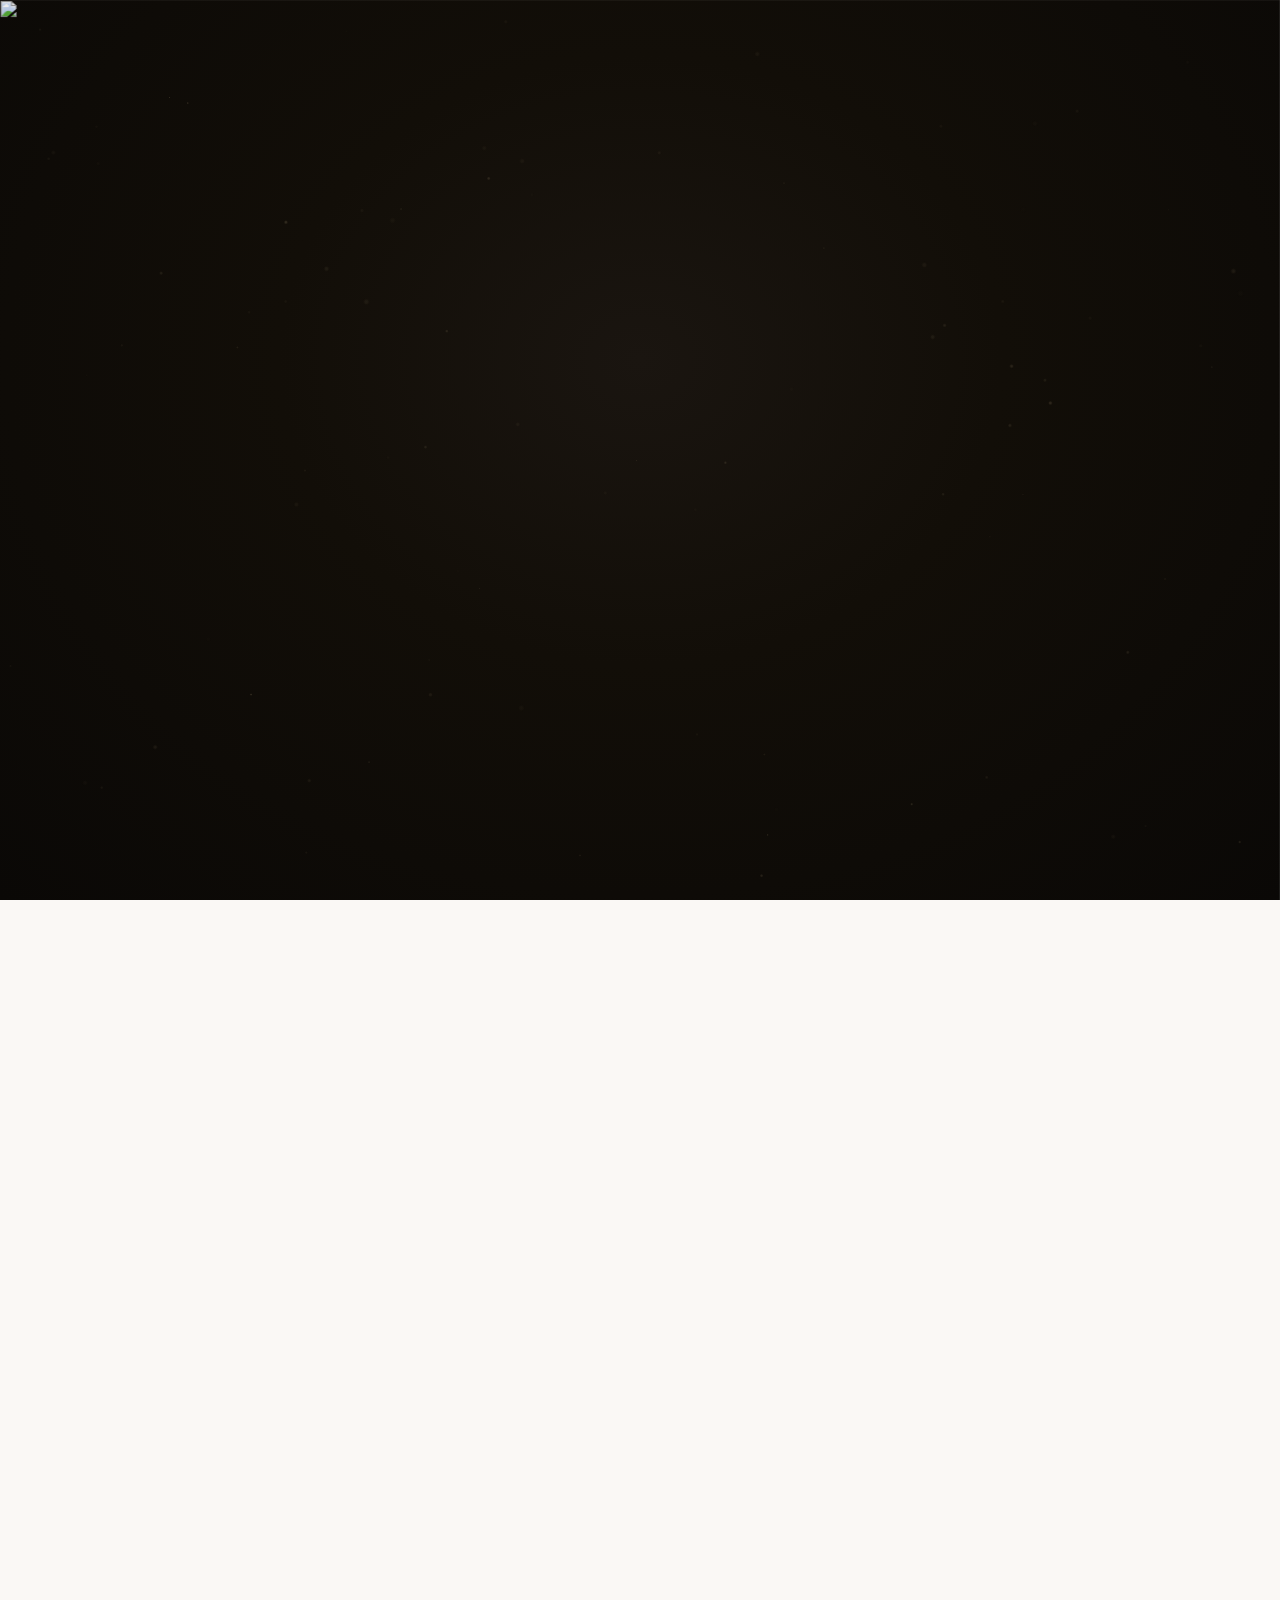
==== index.html @ 959b0cd7 "Change intro envelope from tearing to opening animation - Simplify from 6 irregular fragments to 2 c" ====
<!DOCTYPE html>
<html lang="es" class="intro-active">

<head>
  <meta charset="UTF-8">
  <meta name="viewport" content="width=device-width, initial-scale=1.0, viewport-fit=cover">
  <title>Natalia & Franco — 01.05.2026</title>
  <meta property="og:title" content="Natalia & Franco — 01.05.2026">
  <meta property="og:description"
    content="Estás cordialmente invitado al matrimonio de Natalia & Franco. Viernes 1 de mayo, 19:00 hrs.">
  <meta property="og:image" content="https://natalia-y-franco.github.io/assets/foto-banner.jpg">
  <meta property="og:type" content="website">
  <link rel="preconnect" href="https://fonts.googleapis.com">
  <link rel="preconnect" href="https://fonts.gstatic.com" crossorigin>
  <link rel="preconnect" href="https://unpkg.com" crossorigin>
  <link
    href="https://fonts.googleapis.com/css2?family=Abhaya+Libre:wght@400;700&family=Beau+Rivage&family=Birthstone&family=Nunito:wght@200;300;500&family=Playfair+Display:wght@400;500&family=Waterfall&display=swap"
    rel="stylesheet">
  <link rel="stylesheet" href="https://unpkg.com/leaflet@1.9.4/dist/leaflet.css" />
  <link rel="icon" type="image/svg+xml" href="favicon.svg">
  <link rel="stylesheet" href="styles.css">
</head>

<body>

  <!-- ===== INTRO — BURLAP ENVELOPE ===== -->
  <div class="intro" id="intro">
    <canvas class="intro__canvas" id="intro-canvas"></canvas>
    <div class="intro__glow"></div>
    <div class="intro__glow2"></div>

    <div class="intro__envelope" id="intro-envelope" style="opacity:0">
      <!-- 2 halves that open like an envelope -->
      <div class="intro__fragment" data-frag="0"><img src="assets/fondo-textura-arpillera_izquierda.svg" alt=""></div>
      <div class="intro__fragment" data-frag="1"><img src="assets/fondo-textura-arpillera_derecha.svg" alt=""></div>
    </div>

    <div class="intro__seal" id="intro-seal" style="opacity:0">
      <div class="intro__seal-ring"></div>
      <div class="intro__seal-glow"></div>
      <div class="intro__seal-shadow"></div>
      <div class="intro__seal-wax"></div>
      <img src="assets/sello%20vela.svg" alt="" class="intro__seal-img">
      <div class="intro__seal-imprint"></div>
    </div>

    <p class="intro__tap" id="intro-tap" style="opacity:0">Toca el sello para abrir</p>
    <div class="intro__flash"></div>
  </div>

  <!-- ===== HERO SECTION ===== -->
  <section class="hero">
    <div class="hero__photo">
      <img src="assets/background-banner.jpg" alt="Natalia y Franco">
    </div>
    <div class="hero__overlay">
      <div class="dog-intro" id="hero-dog">
        <video class="dog-intro__video" id="dog-video-player" muted playsinline preload="auto">
          <source src="assets/video-perro.mp4" type="video/mp4">
        </video>
      </div>
      <div class="hero__date">
        <span class="hero__date-line"></span>
        <span class="hero__date-text">01.05.2026</span>
        <span class="hero__date-line"></span>
      </div>
      <h1 class="hero__names" id="hero-names">Natalia<br>&<br>Franco</h1>
      <span class="hero__line-bottom"></span>
    </div>
    <img src="assets/espiga-2.svg" alt="" class="hero__espiga hero__espiga--left" aria-hidden="true">
    <img src="assets/espiga.svg" alt="" class="hero__espiga hero__espiga--right" aria-hidden="true">
  </section>

  <!-- ===== COUNTDOWN BUBBLE ===== -->
  <div class="countdown">
    <img src="assets/vector-2.svg" alt="" class="countdown__wave countdown__wave--back" aria-hidden="true">
    <img src="assets/vector-1.svg" alt="" class="countdown__wave countdown__wave--front" aria-hidden="true">
    <img src="assets/vector-3.svg" alt="" class="countdown__wave countdown__wave--line" aria-hidden="true">
    <img src="assets/Vector.svg" alt="" class="countdown__vector" aria-hidden="true">
    <div class="countdown__bubble">
      <span class="countdown__title">Faltan</span>
      <div class="countdown__timer">
        <div class="countdown__block">
          <span class="countdown__number" id="countdown-days">67</span>
          <span class="countdown__label">días</span>
        </div>
        <span class="countdown__separator"></span>
        <div class="countdown__block">
          <span class="countdown__number" id="countdown-hours">12</span>
          <span class="countdown__label">hrs</span>
        </div>
        <span class="countdown__separator"></span>
        <div class="countdown__block">
          <span class="countdown__number" id="countdown-minutes">56</span>
          <span class="countdown__label">min</span>
        </div>
      </div>
    </div>
  </div>

  <!-- ===== MESSAGE ===== -->
  <section class="message">
    <p class="message__text">El destino nos unió, el amor creció y se fortaleció entre nosotros.
      Hoy elegimos unir nuestras vidas, nuestras historias, nuestros sueños, para caminar juntos como familia.
      ¡Con mucho cariño queremos invitarlos a celebrar este gran día!</p>
    <img src="assets/bajada-intro.svg" alt="" class="message__bajada" aria-hidden="true">
  </section>

  <!-- ===== FECHA SECTION ===== -->
  <section class="fecha">
    <img src="assets/vector-ramo-manzanilla.svg" alt="" class="fecha__manzanilla" aria-hidden="true">
    <img src="assets/vector-flor.svg" alt="" class="fecha__flor" aria-hidden="true">
    <h2 class="fecha__title">Fecha</h2>
    <p class="fecha__day">Viernes 1 de mayo 2026</p>
    <p class="fecha__ceremonia">CEREMONIA</p>
    <img src="assets/iglesia.png" alt="Regalo" class="fiesta__card-icon fiesta__card-icon--music icon-separater">
    <p class="fecha__capilla">Capilla de María</p>
    <p class="fecha__direccion">Dirección</p>
    <p class="fecha__direccion-detalle">Yumbel 20, San Fernando</p>
    <p class="fecha__hora">16:30 horas</p>
    <button class="btn btn--link" id="btn-mapa-ceremonia">Ver mapa de ubicación</button>

    <p class="fecha__recepcion">FIESTA</p>
    <img src="assets/salud.png" alt="Regalo" class="fiesta__card-icon fiesta__card-icon--music icon-separater">
    <p class="fecha__recepcion-venue">Centro de Eventos Claro de Luna</p>
    <p class="fecha__direccion">Dirección</p>
    <p class="fecha__direccion-detalle">Cruce I-181, Fundo del Medio,<br>Cruce I-151, San Fernando</p>
    <button class="btn btn--link" id="btn-mapa">Ver mapa de ubicación</button>

    <p class="fecha__status" id="confirm-status" style="display:none;"></p>
  </section>

  <!-- ===== LA FIESTA SECTION ===== -->
  <section class="fiesta">
    <!-- Decorative waves behind música card -->
    <img src="assets/vector-4.svg" alt="" class="fiesta__wave fiesta__wave--back" aria-hidden="true">
    <img src="assets/vector-5.svg" alt="" class="fiesta__wave fiesta__wave--front" aria-hidden="true">

    <h2 class="fiesta__title">La Fiesta</h2>

    <div class="fiesta__cards">
      <!-- Dress Code Card -->
      <div class="fiesta__card">
        <h3 class="fiesta__card-heading">Dress Code<br>Elegante</h3>
        <img src="assets/ropa.png" alt="Dress Code" class="fiesta__card-icon dresscode">
        <p class="fiesta__card-text">Agradecemos evitar tonos blancos y marfiles reservados para la novia.
          Te sugerimos llevar zapatos de recambio y una chaqueta abrigadora para la noche.</p>
      </div>

      <!-- Música Card -->
      <div class="fiesta__card">
        <h3 class="fiesta__card-heading">Regalo</h3>
        <img src="assets/regalo.png" alt="Regalo" class="fiesta__card-icon fiesta__card-icon--music">
        <p class="fiesta__card-text">El regalo más importante es tu presencia, pero si quieres hacernos un regalo.
          Ayúdanos a coronar este momento con nuestra Luna de Miel, nuestros hermoso sueño.
       </p>


      </div>
      <!-- Música Card -->
      <div class="fiesta__card">
        <h3 class="fiesta__card-heading">Música</h3>
        <img src="assets/musica.png" alt="Música" class="fiesta__card-icon fiesta__card-icon--music">
        <p class="fiesta__card-text">¿Que canción no puede faltar en la fiesta?</p>
        <div class="fiesta__qr">
          <img src="assets/qrcode-final.png" alt="QR Spotify" class="fiesta__qr-img">
        </div>
        <a href="https://open.spotify.com/playlist/6xwxXEeLFj0UlWe9L6RPQ2?si=pH7RB2ECRJKkMrP7yIBusg&pt=0d346228aabaf6ab8ea50b5609360bf8"
          class="btn btn--primary" id="btn-playlist" target="_blank" rel="noopener">Ir a la playlist</a>
      </div>
    </div>

    <button class="btn btn--primary" id="btn-confirmar" style="margin-top: 50px;">Confirmar asistencia</button>
    <p class="fecha__direccion-detalle" style="margin-top: 50px">Confirma tu asistencia antes del día domingo 5 de abril.</p>
    <img src="assets/vector-flor2.svg" alt="" class="fiesta__flor2" aria-hidden="true">
    <img src="assets/vector-flor3.svg" alt="" class="fiesta__flor3" aria-hidden="true">
    <img src="assets/foto-footer.jpeg" alt="" class="foto-footer" aria-hidden="true">

  </section>

  <!-- ===== MAP FULLSCREEN — CEREMONIA ===== -->
  <div class="fullscreen" id="screen-mapa-ceremonia" aria-hidden="true">
    <div class="fullscreen__content fullscreen__content--map">
      <h2 class="fullscreen__title">Ceremonia</h2>
      <div class="fullscreen__map-frame">
        <div id="leaflet-map-ceremonia" style="width:100%;height:100%;"></div>
        <button class="fullscreen__close fullscreen__close--map" id="btn-close-mapa-ceremonia"
          aria-label="Cerrar">X</button>
      </div>
    </div>
  </div>

  <!-- ===== MAP FULLSCREEN — RECEPCIÓN ===== -->
  <div class="fullscreen" id="screen-mapa" aria-hidden="true">
    <div class="fullscreen__content fullscreen__content--map">
      <h2 class="fullscreen__title">Recepción</h2>
      <div class="fullscreen__map-frame">
        <div id="leaflet-map" style="width:100%;height:100%;"></div>
        <button class="fullscreen__close fullscreen__close--map" id="btn-close-mapa" aria-label="Cerrar">X</button>
      </div>
    </div>
  </div>

  <!-- ===== CONFIRMATION FULLSCREEN ===== -->
  <div class="fullscreen" id="screen-confirmar" aria-hidden="true">
    <div class="fullscreen__content">
      <img src="assets/Vector.svg" alt="" class="fullscreen__vector" aria-hidden="true">
      <h2 class="fullscreen__title">Confirmar<br>asistencia</h2>

      <form class="form" id="form-confirmacion">
        <!-- ¿Asistirás? -->
        <div class="form__group">
          <label class="form__label">¿Asistirás?</label>
          <div class="form__radios">
            <label class="form__radio">
              <input type="radio" name="asistencia" value="si" required>
              <span class="form__radio-custom"></span>
              Sí
            </label>
            <label class="form__radio">
              <input type="radio" name="asistencia" value="no">
              <span class="form__radio-custom"></span>
              No
            </label>
          </div>
        </div>

        <!-- ¿Alergia? -->
        <div class="form__group" id="group-alergia">
          <label class="form__label">¿Tienes alguna<br>alergia alimentaria?</label>
          <div class="form__radios">
            <label class="form__radio">
              <input type="radio" name="alergia" value="si" id="alergia-si">
              <span class="form__radio-custom"></span>
              Sí
            </label>
            <label class="form__radio">
              <input type="radio" name="alergia" value="no" id="alergia-no">
              <span class="form__radio-custom"></span>
              No
            </label>
          </div>
        </div>

        <!-- ¿Cuál? -->
        <div class="form__group form__group--textarea" id="group-cual">
          <label class="form__label" for="alergia-detalle">¿Cuál?</label>
          <textarea class="form__textarea" id="alergia-detalle" name="alergia_detalle" rows="3"
            placeholder=""></textarea>
        </div>

        <button type="submit" class="btn btn--submit">Enviar</button>
      </form>
    </div>
    <div class="fullscreen__bottom">
      <img src="assets/Vector.svg" alt="" class="fullscreen__vector-bottom" aria-hidden="true">
      <button class="fullscreen__close" id="btn-close-confirmar" aria-label="Cerrar">X</button>
    </div>
  </div>

  <!-- ===== SUCCESS SCREEN ===== -->
  <div class="success-screen" id="success-screen" aria-hidden="true">
    <div class="success-screen__content">
      <img src="assets/Vector.svg" alt="" class="success-screen__leaf" aria-hidden="true">
      <div class="success-screen__check">
        <svg viewBox="0 0 52 52" class="success-screen__svg">
          <circle cx="26" cy="26" r="25" fill="none" stroke="#BFA880" stroke-width="1.5"
            class="success-screen__circle" />
          <path fill="none" stroke="#BFA880" stroke-width="3" stroke-linecap="round" stroke-linejoin="round"
            d="M14.1 27.2l7.1 7.2 16.7-16.8" class="success-screen__tick" />
        </svg>
      </div>
      <h2 class="success-screen__title">¡Gracias!</h2>
      <p class="success-screen__message" id="success-message">Tu confirmación ha sido registrada</p>
    </div>
    <p class="success-screen__tap">Toca para cerrar</p>
  </div>

  <script src="https://unpkg.com/leaflet@1.9.4/dist/leaflet.js"></script>
  <script src="https://cdn.jsdelivr.net/npm/gsap@3.12.7/dist/gsap.min.js"></script>
  <script src="script.js"></script>
  <script src="musica.js"></script>
  <script src="mascota.js"></script>
</body>

</html>
---- styles.css ----
/* ========================================
   WEDDING LANDING PAGE — Natalia & Franco
   ======================================== */

/* --- SF Pro Rounded (self-hosted) --- */
@font-face {
  font-family: 'SF Pro Rounded';
  src: url('fonts/SF-Pro-Rounded-Thin.woff2') format('woff2');
  font-weight: 200;
  font-style: normal;
  font-display: swap;
}
@font-face {
  font-family: 'SF Pro Rounded';
  src: url('fonts/SF-Pro-Rounded-Light.woff2') format('woff2');
  font-weight: 300;
  font-style: normal;
  font-display: swap;
}
@font-face {
  font-family: 'SF Pro Rounded';
  src: url('fonts/SF-Pro-Rounded-Medium.woff2') format('woff2');
  font-weight: 500;
  font-style: normal;
  font-display: swap;
}
/* --- Reset & Base --- */
*,
*::before,
*::after {
  margin: 0;
  padding: 0;
  box-sizing: border-box;
}

:root {
  --gold: #BFA880;
  --gold-dark: #A8905E;
  --gold-light: #D4C4A8;
  --brown: #5C4A32;
  --brown-light: #8B7355;
  --cream: #FAF8F5;
  --cream-dark: #F2EDE5;
  --gray: #6B6B6B;
  --gray-light: #999;
  --white: #FFFFFF;
  --card-bg: #FFFFFF;
  --card-border: #E8E0D0;
  --shadow: 0 4px 24px rgba(140, 120, 80, 0.10);
  --font-script: 'Birthstone', cursive;
  --font-script-alt: 'Waterfall', cursive;
  --font-body: 'Nunito', 'SF Pro Rounded', -apple-system, BlinkMacSystemFont, 'Segoe UI', 'Helvetica Neue', Arial, sans-serif;
}

html {
  scroll-behavior: smooth;
  -webkit-text-size-adjust: 100%;
  overflow-x: hidden;
  overflow-x: clip;
}

body {
  font-family: var(--font-body);
  background: #FAF8F5;
  color: var(--brown);
  overflow-x: hidden;
  overflow-x: clip;
  min-height: 100vh;
  min-height: 100dvh;
  -webkit-font-smoothing: antialiased;
  -moz-osx-font-smoothing: grayscale;
}

img {
  max-width: 100%;
  height: auto;
  display: block;
}

/* ========================================
   HERO
   ======================================== */
.hero {
  position: relative;
  width: 100%;
  height: 100vh;
  height: 100dvh;
  min-height: 600px;
  max-height: 960px;
  overflow: visible;
  background: #FAF8F5;
}

.hero__photo {
  position: absolute;
  top: 0; right: 0; bottom: 0; left: 0;
  z-index: 1;
  overflow: hidden;
}

.hero__photo::after {
  content: '';
  position: absolute;
  left: 0; right: 0; bottom: -1px;
  height: 45%;
  background: linear-gradient(to bottom, transparent 0%, rgba(250,248,245,0.35) 30%, rgba(250,248,245,0.75) 50%, rgba(250,248,245,0.95) 65%, #FAF8F5 80%);
  z-index: 1;
  pointer-events: none;
}

.hero__photo img {
  width: 100%;
  height: 100%;
  object-fit: cover;
  object-position: center 40%;
  filter: none;
}

.hero__overlay {
  position: absolute;
  top: 0; right: 0; bottom: 0; left: 0;
  z-index: 3;
  display: flex;
  flex-direction: column;
  align-items: center;
  justify-content: flex-start;
  padding-top: clamp(60px, 14vh, 130px);
  background: linear-gradient(
    180deg,
    transparent 0%,
    transparent 65%,
    rgba(250, 248, 245, 0.35) 100%
  );
}

.hero__date {
  display: flex;
  align-items: center;
  gap: 16px;
  margin-bottom: 8px;
}

.hero__date-line {
  display: block;
  width: 40px;
  height: 1px;
  background: #C9B797;
  border-radius: 1px;
}

.hero__date-text {
  font-family: 'Abhaya Libre', serif;
  font-weight: 400;
  font-size: 24px;
  line-height: 32px;
  letter-spacing: 0;
  color: #363636;
}

.hero__names {
  font-family: 'Waterfall', cursive;
  font-weight: 400;
  font-size: clamp(90px, 36vw, 140px);
  line-height: 0.85;
  letter-spacing: 0;
  text-align: center;
  color: #363636;
  margin-top: -10px;
  max-width: 100%;
  padding: 10px 8px 0;
  overflow: visible;
}

.hero__letter {
  display: inline-block;
  will-change: transform, opacity, filter;
  -webkit-transform-origin: center bottom;
  transform-origin: center bottom;
}

.hero__line-bottom {
  display: block;
  width: 80px;
  height: 1px;
  background: #BFA880;
  border-radius: 1px;
  margin-top: 16px;
}

.hero__espiga {
  position: absolute;
  pointer-events: none;
  z-index: 2;
}

.hero__espiga--left {
  width: 175px;
  left: -10px;
  bottom: 40px;
}

.hero__espiga--right {
  width: 200px;
  right: -10px;
  top: 20px;
}

/* --- Dog video intro (absolute, above date, no layout shift) --- */
.dog-intro {
  position: absolute;
  left: 50%;
  transform: translateX(-50%);
  top: calc(clamp(60px, 14vh, 130px) - 98px);
  width: 90px;
  height: 90px;
  border-radius: 50%;
  overflow: hidden;
  opacity: 0;
  pointer-events: none;
  z-index: 4;
}

.dog-intro__video {
  width: 100%;
  height: 100%;
  object-fit: cover;
  display: block;
}

@media (min-width: 768px) {
  .dog-intro {
    width: 100px;
    height: 100px;
    top: calc(clamp(60px, 14vh, 130px) - 108px);
  }
}


/* Decorative waves (positioned in countdown area) */
.countdown__wave {
  position: absolute;
  left: 50%;
  transform: translateX(-50%);
  width: 100%;
  min-width: 390px;
  pointer-events: none;
}

.countdown__wave--back {
  top: -20px;
  z-index: 2;
}

.countdown__wave--front {
  top: 0px;
  z-index: 1;
}

.countdown__wave--line {
  top: 50px;
  z-index: 3;
}

.countdown__vector {
  position: absolute;
  top: -50px;
  left: 50%;
  transform: translateX(-50%);
  width: 110px;
  z-index: 4;
  pointer-events: none;
}

/* ========================================
   ESPIGAS (decorative wheat)
   ======================================== */
.espiga {
  position: absolute;
  pointer-events: none;
  z-index: 1;
  display: none;
}

.espiga--left {
  width: 175px;
  left: -10px;
  top: 50%;
  transform: translateY(-50%);
}

.espiga--right {
  width: 200px;
  right: -10px;
  top: 50%;
  transform: translateY(-50%);
}

/* ========================================
   COUNTDOWN
   ======================================== */
.countdown {
  position: relative;
  z-index: 10;
  text-align: center;
  display: flex;
  justify-content: center;
  margin-top: clamp(-260px, -28vh, -100px);
  margin-bottom: 20px;
}

.countdown::before {
  content: '';
  position: absolute;
  top: 50px;
  left: 0;
  right: 0;
  bottom: -20px;
  background: #FAF8F5;
  z-index: 0;
}

.countdown__bubble {
  width: 295px;
  height: 295px;
  border-radius: 50%;
  background: var(--white);
  box-shadow: 0px 9px 24px 0px #0000001F;
  display: flex;
  flex-direction: column;
  align-items: center;
  justify-content: center;
  position: relative;
  overflow: hidden;
  z-index: 5;
  padding-bottom: 32px;
}

.countdown__leaf {
  position: absolute;
  width: 140px;
  opacity: 0.2;
  top: 50%;
  left: 50%;
  transform: translate(-50%, -50%);
  pointer-events: none;
  z-index: 0;
}

.countdown__title {
  font-family: var(--font-script-alt);
  font-weight: 400;
  font-size: 80px;
  line-height: 100%;
  letter-spacing: 0;
  text-align: center;
  color: #BFA880;
  position: relative;
  z-index: 1;
}

.countdown__timer {
  display: flex;
  align-items: center;
  justify-content: center;
  gap: 0;
  position: relative;
  z-index: 1;
}

.countdown__block {
  display: flex;
  flex-direction: column;
  align-items: center;
}

.countdown__number {
  font-family: var(--font-script);
  font-weight: 400;
  font-size: 64px;
  line-height: 100%;
  color: #363636;
  letter-spacing: 0;
}

.countdown__label {
  font-family: var(--font-body);
  font-weight: 500;
  font-size: 24px;
  line-height: 32px;
  letter-spacing: 0;
  text-align: center;
  color: #BFA880;
}

.countdown__separator {
  width: 1px;
  height: 32px;
  background: var(--gold-light);
  flex-shrink: 0;
  margin: 0 16px;
}

/* ========================================
   MESSAGE
   ======================================== */
.message {
  text-align: center;
  padding: 55px 32px 32px;
  position: relative;
  overflow: visible;
}

.message__leaf {
  position: absolute;
  width: 250px;
  height: auto;
  opacity: 0.5;
  top: 50%;
  left: 50%;
  transform: translate(-50%, -50%);
  pointer-events: none;
  z-index: 0;
  display: block;
}

.message__text {
  position: relative;
  z-index: 1;
  font-family: 'Beau Rivage', cursive;
  font-weight: 400;
  font-size: 28px;
  line-height: 32px;
  letter-spacing: 0;
  text-align: center;
  color: #363636;
}

.message__bajada {
  display: block;
  margin: 4px auto 0;
  opacity: 0.8;
}

/* ========================================
   SECTION DIVIDER
   ======================================== */
.section-divider {
  width: 100%;
  overflow: hidden;
  line-height: 0;
  margin: -8px 0;
  pointer-events: none;
  height: 40px;
  position: relative;
}

.section-divider--alt {
  height: 50px;
}

.section-divider__svg {
  width: 100%;
  min-width: 390px;
  display: block;
  margin: 0 auto;
  position: absolute;
  top: 50%;
  left: 50%;
  transform: translate(-50%, -50%);
}

/* ========================================
   FECHA
   ======================================== */
.fecha {
  position: relative;
  text-align: center;
  padding: 0 32px 44px 32px;
  margin-top: 58px;
}

.fecha__manzanilla {
  position: absolute;
  width: 66px;
  right: 0px;
  height: 116px;
  top: 50px;
  opacity: 1;
  pointer-events: none;
  z-index: 0;
}

.fecha__flor {
  position: absolute;
  width: 233px;
  height: 425px;
  left: -50px;
  bottom: -50px;
  opacity: 1;
  pointer-events: none;
  z-index: 0;
}

.fecha__title {
  font-family: var(--font-script-alt);
  font-weight: 400;
  font-size: 80px;
  line-height: 100%;
  letter-spacing: 0;
  text-align: center;
  color: #BFA880;
  margin: 0 auto 18px;
}

.fecha__day {
  font-family: 'Abhaya Libre', serif;
  font-weight: 700;
  font-size: 24px;
  line-height: 32px;
  letter-spacing: 0;
  text-align: center;
  color: #363636;
  margin-bottom: 16px;
}

.fecha__ceremonia {
  font-family: 'Abhaya Libre', serif;
  font-weight: 400;
  font-size: 32px;
  line-height: 32px;
  letter-spacing: 0;
  text-align: center;
  color: #BFA880;
  margin-bottom: 4px;
}

.fecha__capilla {
  font-family: 'Abhaya Libre', serif;
  font-weight: 700;
  font-size: 24px;
  line-height: 32px;
  letter-spacing: 0;
  text-align: center;
  color: #363636;
  margin-bottom: 0;
}

.fecha__direccion {
  font-family: 'Abhaya Libre', serif;
  font-weight: 400;
  font-size: 16px;
  line-height: 32px;
  letter-spacing: 0;
  text-align: center;
  color: #363636;
  margin-bottom: 0;
}

.fecha__direccion-detalle {
  font-family: 'Abhaya Libre', serif;
  font-weight: 400;
  font-size: 24px;
  line-height: 32px;
  letter-spacing: 0;
  text-align: center;
  color: #363636;
  margin-bottom: 0;
}

.fecha__hora {
  font-family: 'Abhaya Libre', serif;
  font-weight: 400;
  font-size: 20px;
  line-height: 32px;
  letter-spacing: 0;
  text-align: center;
  color: #363636;
  margin-bottom: 4px;
}

.fecha__recepcion {
  font-family: 'Abhaya Libre', serif;
  font-weight: 400;
  font-size: 32px;
  line-height: 32px;
  letter-spacing: 0;
  text-align: center;
  color: #BFA880;
  margin-top: 30px;
  margin-bottom: 4px;
}

.fecha__recepcion-venue {
  font-family: 'Abhaya Libre', serif;
  font-weight: 700;
  font-size: 24px;
  line-height: 32px;
  letter-spacing: 0;
  text-align: center;
  color: #363636;
  margin-bottom: 0;
}

.fecha__venue {
  font-family: 'Abhaya Libre', serif;
  font-weight: 400;
  font-size: 24px;
  line-height: 32px;
  letter-spacing: 0;
  text-align: center;
  color: #363636;
  margin-bottom: 8px;
}

.fecha__city {
  font-family: 'Abhaya Libre', serif;
  font-weight: 400;
  font-size: 24px;
  line-height: 32px;
  letter-spacing: 0;
  text-align: center;
  color: #363636;
  margin-bottom: 27px;
}

.fecha__status {
  font-family: var(--font-body);
  font-weight: 300;
  font-size: 18px;
  line-height: 24px;
  text-align: center;
  margin-bottom: 8px;
}

.fecha__status--confirmed {
  color: var(--gold);
}

.fecha__status--declined {
  color: var(--gray);
}

/* ========================================
   BUTTONS
   ======================================== */
.btn {
  display: inline-block;
  cursor: pointer;
  border: none;
  background: none;
  text-decoration: none;
  font-family: var(--font-body);
  transition: all 0.25s ease;
}

.btn--primary {
  display: flex;
  align-items: center;
  justify-content: center;
  width: 100%;
  max-width: 270px;
  height: 60px;
  margin: 0 auto 16px;
  border: none;
  border-radius: 30px;
  background: #FFFFFF;
  box-shadow: 0px 4px 24px 0px #0000001F;
  font-family: var(--font-body);
  font-weight: 300;
  font-size: 24px;
  line-height: 32px;
  letter-spacing: 0;
  text-align: center;
  color: #BFA880;
}

#btn-confirmar {
  font-family: 'Abhaya Libre', serif;
  font-weight: 700;
  font-size: 28px;
  line-height: 32px;
  letter-spacing: 0;
  color: #FFFFFF;
  background: #BFA880;
  border: 1px solid #FFF;
  box-shadow: 0px 6px 16px 0px #00000066;
  width: 100%;
  max-width: unset;
}

.btn--primary:hover,
.btn--primary:focus-visible {
  background: var(--gold);
  color: var(--white);
}

.btn--link {
  display: block;
  margin: 24px auto 0;
  font-family: 'Abhaya Libre', serif;
  font-weight: 400;
  font-size: 20px;
  line-height: 32px;
  letter-spacing: 0;
  text-align: center;
  text-decoration: underline;
  text-decoration-skip-ink: auto;
  color: #BFA880;
  padding: 0;
}

.btn--link:hover {
  color: var(--gold-dark);
}

.btn--link-gold {
  color: var(--gold);
  font-size: 14px;
  margin-top: 8px;
}

.btn--submit {
  display: block;
  width: 100%;
  height: 60px;
  flex-shrink: 0;
  border-radius: 40px;
  background: #BFA880;
  box-shadow: 0px 8px 8px 0px #0000002E;
  color: #FFFFFF;
  font-family: var(--font-body);
  font-weight: 300;
  font-size: 24px;
  line-height: 32px;
  letter-spacing: 0;
  text-align: center;
  margin-top: 40px;
}

.btn--submit:hover,
.btn--submit:focus-visible {
  background: var(--gold-dark);
}

/* ========================================
   LA FIESTA
   ======================================== */
.fiesta {
  position: relative;
  text-align: center;
  padding: 80px 28px calc(150px + env(safe-area-inset-bottom, 0px));
  overflow-x: hidden;
  overflow-x: clip;
  overflow-y: visible;
  background: url('assets/background-bottom.svg') top center / cover no-repeat;
}

.fiesta__title {
  font-family: var(--font-script-alt);
  font-weight: 400;
  font-size: 80px;
  line-height: 100%;
  letter-spacing: 0;
  text-align: center;
  color: #363636;
  margin-bottom: 32px;
}

.fiesta__deco {
  position: absolute;
  pointer-events: none;
  z-index: 0;
  mix-blend-mode: multiply;
  opacity: 0.4;
}

.fiesta__deco--grapes {
  width: 550px;
  top: -100px;
  right: -200px;
  -webkit-mask-image: radial-gradient(ellipse 70% 70% at center, black 30%, transparent 70%);
  mask-image: radial-gradient(ellipse 70% 70% at center, black 30%, transparent 70%);
}

.fiesta__deco--cart {
  width: 100%;
  max-width: 420px;
  bottom: -60px;
  left: 38%;
  transform: translateX(-50%);
  opacity: 0.25;
  -webkit-mask-image: linear-gradient(to bottom, transparent 0%, black 30%, black 70%, transparent 100%);
  mask-image: linear-gradient(to bottom, transparent 0%, black 30%, black 70%, transparent 100%);
}

.fiesta__cards {
  position: relative;
  z-index: 1;
  display: flex;
  flex-direction: column;
  gap: 22px;
  margin: 0 auto;
}

.fiesta__card {
  background: #F1F1F1CC;
  border: none;
  border-radius: 8px;
  padding: 28px 24px 24px;
  box-shadow: 0px 9px 16px 0px #0000003D;
  width: 100%;
  margin: 0 auto;
  z-index: 5;
}

.fiesta__card .btn--primary {
  margin-bottom: 0;
  max-width: 212px;
  font-family: 'Abhaya Libre', serif;
  font-weight: 400;
}

.fiesta__wave {
  position: absolute;
  left: 0;
  width: 100%;
  min-width: 390px;
  pointer-events: none;
  opacity: 0.5;
  z-index: 0;
}

.fiesta__wave--back {
  bottom: 520px;
}

.fiesta__wave--front {
  bottom: 500px;
}

.fiesta__card-heading {
  font-family: 'Abhaya Libre', serif;
  font-weight: 400;
  font-size: 24px;
  line-height: 32px;
  letter-spacing: 0;
  text-align: center;
  color: #363636;
  margin-bottom: 16px;
}

.fiesta__card-icon {
  width: 80px;
  height: 92px;
  object-fit: contain;
  margin: 0 auto 16px;
}

.fiesta__card-icon--music {
  width: 97.7px;
  height: 78.94px;
}

.fiesta__card-text {
  font-family: 'Abhaya Libre', serif;
  font-weight: 400;
  font-size: 18px;
  line-height: 28px;
  letter-spacing: 0;
  text-align: center;
  color: #363636;
}

.fiesta__card-text strong {
  font-weight: 300;
  color: #363636;
}

.fiesta__flor2 {
  position: absolute;
  width: 233px;
  right: 0;
  top: 400px;
  height: 465px;
  opacity: 1;
  pointer-events: none;
  z-index: 0;
}

.fiesta__flor3 {
  position: absolute;
  height: 561px;
  width: 253px;
  left: 0;
  bottom: 40px;
  opacity: 1;
  pointer-events: none;
  z-index: 0;
}

.fiesta__qr {
  margin: 20px auto 24px;
  width: 155px;
  height: 155px;
  display: flex;
  align-items: center;
  justify-content: center;
}

.fiesta__qr-img {
  width: 100%;
  height: 100%;
  object-fit: contain;
  border-radius: 8px;
  background: #fff;
  border: 1px solid #BFA880;
  display: block;
  opacity: 0.7;
}

/* ========================================
   FOOTER DECORATION
   ======================================== */
.footer-decoration {
  text-align: center;
  padding: 24px 0 48px;
  pointer-events: none;
}

.footer-decoration__leaf {
  width: 200px;
  margin: 0 auto;
  opacity: 0.3;
}

/* ========================================
   MODALS
   ======================================== */
.modal {
  position: fixed;
  top: 0; right: 0; bottom: 0; left: 0;
  z-index: 1000;
  display: flex;
  align-items: center;
  justify-content: center;
  opacity: 0;
  visibility: hidden;
  transition: opacity 0.35s ease, visibility 0.35s ease;
}

.modal.is-open {
  opacity: 1;
  visibility: visible;
}

.modal__backdrop {
  position: absolute;
  top: 0; right: 0; bottom: 0; left: 0;
  background: rgba(0, 0, 0, 0.45);
  cursor: pointer;
}

.modal__inner {
  position: relative;
  z-index: 2;
  width: calc(100% - 40px);
  max-width: 380px;
  max-height: 90vh;
  overflow-y: auto;
  display: flex;
  flex-direction: column;
  align-items: center;
  gap: 16px;
  transform: translateY(20px);
  transition: transform 0.35s ease;
}

.modal.is-open .modal__inner {
  transform: translateY(0);
}

.modal__content {
  background: var(--cream);
  border-radius: 20px;
  width: 100%;
  max-height: 78vh;
  overflow-y: auto;
}

/* (transition handled by .modal__inner) */

/* Map modal */
.modal__content--map {
  padding: 32px 20px 24px;
  text-align: center;
}

.modal__title-img {
  width: 160px;
  margin: 0 auto 20px;
}

.modal__map-frame {
  position: relative;
  width: 100%;
  height: 400px;
  border-radius: 12px;
  overflow: hidden;
  border: 2px solid var(--gold-light);
}

.modal__map-frame iframe {
  width: 100%;
  height: 100%;
}

.modal__map-pin {
  position: absolute;
  top: 50%;
  left: 50%;
  transform: translate(-50%, -100%);
  pointer-events: none;
  z-index: 2;
}

/* Fullscreen confirmation */
.fullscreen {
  position: fixed;
  top: 0; right: 0; bottom: 0; left: 0;
  z-index: 1000;
  background: var(--cream);
  display: flex;
  flex-direction: column;
  align-items: center;
  justify-content: space-between;
  overflow: hidden;
  height: 100vh;
  height: 100dvh;
  opacity: 0;
  visibility: hidden;
  transition: opacity 0.35s ease, visibility 0.35s ease;
}

.fullscreen.is-open {
  opacity: 1;
  visibility: visible;
}

.fullscreen__bottom {
  position: relative;
  display: flex;
  flex-direction: column;
  align-items: center;
  padding-top: clamp(8px, 1.5vh, 20px);
  padding-top: clamp(8px, 1.5dvh, 20px);
  padding-bottom: clamp(16px, 3vh, 40px);
  padding-bottom: clamp(16px, 3dvh, 40px);
  flex-shrink: 0;
}

.fullscreen__vector-bottom {
  width: 179px;
  opacity: 0.5;
  margin-bottom: -30px;
  z-index: 0;
}

.fullscreen__close {
  position: relative;
  z-index: 1;
  width: 60px;
  height: 60px;
  border-radius: 40px;
  background: #BFA880;
  box-shadow: 0px 8px 8px 0px #0000002E;
  border: none;
  cursor: pointer;
  display: flex;
  align-items: center;
  justify-content: center;
  flex-shrink: 0;
  font-family: var(--font-body);
  font-weight: 600;
  font-size: 24px;
  line-height: 32px;
  letter-spacing: 0;
  color: #FFFFFF;
}

.fullscreen__content {
  width: 100%;
  padding: clamp(16px, 4vh, 40px) 24px clamp(12px, 2vh, 24px);
  padding: clamp(16px, 4dvh, 40px) 24px clamp(12px, 2dvh, 24px);
  text-align: left;
  flex: 1;
  min-height: 0;
  display: flex;
  flex-direction: column;
  justify-content: center;
}

.fullscreen__vector {
  display: block;
  width: clamp(80px, 15vh, 179px);
  width: clamp(80px, 15dvh, 179px);
  margin: 0 auto;
  opacity: 0.5;
}

.fullscreen__title {
  font-family: var(--font-script-alt);
  font-weight: 400;
  font-size: clamp(44px, 8vh, 80px);
  font-size: clamp(44px, 8dvh, 80px);
  line-height: 0.6;
  letter-spacing: 0;
  text-align: center;
  color: #BFA880;
  margin-top: clamp(8px, 1.5vh, 24px);
  margin-top: clamp(8px, 1.5dvh, 24px);
  margin-bottom: clamp(16px, 3vh, 40px);
  margin-bottom: clamp(16px, 3dvh, 40px);
}

.fullscreen__content--map {
  text-align: center;
  padding-bottom: 54px;
}

.fullscreen__map-frame {
  width: 100%;
  flex: 1;
  border: 1px solid #BFA880;
  border-radius: 16px;
  overflow: visible;
  position: relative;
}

.fullscreen__map-frame #leaflet-map {
  border-radius: 16px;
  overflow: hidden;
}

.fullscreen__close--map {
  position: absolute;
  bottom: -30px;
  left: 50%;
  transform: translateX(-50%);
  z-index: 1000;
}

.fullscreen__map-btn {
  display: flex;
  align-items: center;
  justify-content: center;
  flex-shrink: 0;
}

/* Close button */
.modal__close {
  width: 48px;
  height: 48px;
  border-radius: 50%;
  background: var(--gold);
  border: none;
  cursor: pointer;
  display: flex;
  align-items: center;
  justify-content: center;
  box-shadow: 0 4px 16px rgba(0,0,0,0.2);
  transition: background 0.25s ease;
  flex-shrink: 0;
}

.modal__close:hover {
  background: var(--gold-dark);
}

/* ========================================
   FORM
   ======================================== */
.form__group {
  display: flex;
  align-items: flex-start;
  justify-content: space-between;
  margin-bottom: clamp(12px, 2vh, 24px);
  margin-bottom: clamp(12px, 2dvh, 24px);
  gap: clamp(8px, 1.5vh, 16px);
  gap: clamp(8px, 1.5dvh, 16px);
}

.form__group--textarea {
  flex-direction: column;
  gap: 8px;
}

.form__label {
  font-family: var(--font-body);
  font-weight: 300;
  font-size: 24px;
  line-height: 32px;
  letter-spacing: 0;
  color: #363636;
  flex-shrink: 0;
}

.form__radios {
  display: flex;
  gap: 16px;
  flex-shrink: 0;
}

.form__radio {
  display: flex;
  flex-direction: row-reverse;
  align-items: center;
  gap: 6px;
  cursor: pointer;
  font-family: var(--font-body);
  font-weight: 300;
  font-size: 24px;
  line-height: 32px;
  letter-spacing: 0;
  color: #363636;
}

.form__radio input[type="radio"] {
  position: absolute;
  opacity: 0;
  width: 0;
  height: 0;
}

.form__radio-custom {
  display: inline-block;
  width: 24px;
  height: 24px;
  border-radius: 50%;
  border: 2px solid var(--gold);
  position: relative;
  flex-shrink: 0;
  transition: border-color 0.2s;
}

.form__radio input[type="radio"]:checked + .form__radio-custom {
  border-color: var(--gold);
  background: var(--gold);
  box-shadow: inset 0 0 0 4px var(--white);
}

.form__textarea {
  width: 100%;
  height: clamp(48px, 8vh, 80px);
  height: clamp(48px, 8dvh, 80px);
  border: 1.5px solid var(--card-border);
  border-radius: 12px;
  padding: 14px 16px;
  font-family: var(--font-body);
  font-weight: 300;
  font-size: 24px;
  line-height: 32px;
  letter-spacing: 0;
  color: #363636;
  background: var(--white);
  resize: none;
  outline: none;
  transition: border-color 0.2s;
  box-sizing: border-box;
}

.form__textarea:focus {
  border-color: var(--gold);
}

/* ========================================
   FORM LOADING OVERLAY
   ======================================== */
.form-loading {
  position: absolute;
  top: 0; right: 0; bottom: 0; left: 0;
  z-index: 10;
  background: var(--cream);
  display: flex;
  flex-direction: column;
  align-items: center;
  justify-content: center;
  gap: clamp(24px, 4vh, 40px);
  gap: clamp(24px, 4dvh, 40px);
  opacity: 0;
  animation: formLoadingIn 0.5s ease forwards;
}

@keyframes formLoadingIn {
  to { opacity: 1; }
}

.form-loading__spinner {
  width: 64px;
  height: 64px;
  position: relative;
}

.form-loading__ring {
  width: 100%;
  height: 100%;
  border-radius: 50%;
  border: 2px solid var(--gold-light);
  border-top-color: var(--gold);
  animation: spinRing 1.1s cubic-bezier(0.4, 0, 0.2, 1) infinite;
}

.form-loading__monogram {
  position: absolute;
  top: 0; right: 0; bottom: 0; left: 0;
  display: flex;
  align-items: center;
  justify-content: center;
  font-family: var(--font-script);
  font-size: 20px;
  color: var(--gold);
  letter-spacing: -1px;
}

@keyframes spinRing {
  to { transform: rotate(360deg); }
}

.form-loading__message {
  font-family: var(--font-script-alt);
  font-size: clamp(26px, 5vh, 36px);
  font-size: clamp(26px, 5dvh, 36px);
  color: var(--gold);
  text-align: center;
  line-height: 1.2;
  min-height: 2.4em;
  padding: 0 24px;
  opacity: 0;
  animation: fadeMessage 0.6s ease forwards;
}

@keyframes fadeMessage {
  to { opacity: 1; }
}

.form-loading__dots {
  display: flex;
  gap: 6px;
  margin-top: -8px;
}

.form-loading__dot {
  width: 6px;
  height: 6px;
  border-radius: 50%;
  background: var(--gold-light);
  animation: dotPulse 1.4s ease-in-out infinite;
}

.form-loading__dot:nth-child(2) { animation-delay: 0.2s; }
.form-loading__dot:nth-child(3) { animation-delay: 0.4s; }

@keyframes dotPulse {
  0%, 80%, 100% { opacity: 0.3; transform: scale(0.8); }
  40% { opacity: 1; transform: scale(1.2); }
}

/* ========================================
   TOAST NOTIFICATION
   ======================================== */
.toast {
  position: fixed;
  bottom: 32px;
  left: 50%;
  transform: translateX(-50%) translateY(80px);
  background: var(--brown);
  color: var(--white);
  padding: 14px 28px;
  border-radius: 50px;
  font-family: var(--font-body);
  font-weight: 300;
  font-size: 14px;
  box-shadow: 0 8px 32px rgba(0,0,0,0.2);
  z-index: 2000;
  opacity: 0;
  transition: transform 0.4s ease, opacity 0.4s ease;
  white-space: nowrap;
}

.toast.is-visible {
  opacity: 1;
  transform: translateX(-50%) translateY(0);
}

/* ========================================
   INTRO — BURLAP ENVELOPE
   ======================================== */

html.intro-active,
html.intro-active body { overflow: hidden; height: 100%; }

.intro {
  position: fixed;
  top: 0; right: 0; bottom: 0; left: 0;
  z-index: 9999;
  overflow: hidden;
  background: radial-gradient(ellipse at 50% 40%, #1a1510 0%, #120e08 40%, #0a0806 100%);
  cursor: pointer;
  -webkit-tap-highlight-color: transparent;
}


/* --- Golden dust canvas --- */
.intro__canvas {
  position: absolute;
  top: 0; right: 0; bottom: 0; left: 0;
  width: 100%;
  height: 100%;
  z-index: 1;
  pointer-events: none;
  will-change: contents;
}

/* --- Central glow (reveals behind envelope) --- */
.intro__glow {
  position: absolute;
  top: 50%;
  left: 50%;
  width: 140vmax;
  height: 140vmax;
  transform: translate(-50%, -50%) scale(0);
  background: radial-gradient(
    circle,
    rgba(191,168,128,0.28) 0%,
    rgba(191,168,128,0.12) 20%,
    rgba(140,120,80,0.04) 40%,
    transparent 60%
  );
  z-index: 2;
  pointer-events: none;
  opacity: 0;
}

.intro__glow2 {
  position: absolute;
  top: 50%;
  left: 50%;
  width: 80vmax;
  height: 80vmax;
  transform: translate(-50%, -50%) scale(0);
  background: radial-gradient(
    circle,
    rgba(255,240,210,0.15) 0%,
    rgba(191,168,128,0.06) 30%,
    transparent 55%
  );
  z-index: 3;
  pointer-events: none;
  opacity: 0;
}

/* --- Envelope container --- */
.intro__envelope {
  position: absolute;
  top: 0; right: 0; bottom: 0; left: 0;
  z-index: 10;
  opacity: 0;
}

/* --- Tear fragments --- */
.intro__fragment {
  position: absolute;
  top: 0;
  width: 100%;
  height: 100%;
  will-change: transform, opacity, clip-path;
  -webkit-backface-visibility: hidden;
  backface-visibility: hidden;
}

.intro__fragment img {
  position: absolute;
  top: 0;
  width: 100%;
  height: 100.5%;
  object-fit: cover;
  display: block;
  pointer-events: none;
}

/* Left half — shows left image */
.intro__fragment[data-frag="0"] img {
  left: 0;
  object-position: right center;
}

/* Right half — shows right image */
.intro__fragment[data-frag="1"] img {
  right: 0;
  object-position: left center;
}

/* Envelope halves: left and right */
.intro__fragment[data-frag="0"] {
  -webkit-clip-path: polygon(0 0, 50% 0, 50% 100%, 0 100%);
  clip-path: polygon(0 0, 50% 0, 50% 100%, 0 100%);
  transform-origin: left center;
}
.intro__fragment[data-frag="1"] {
  -webkit-clip-path: polygon(50% 0, 100% 0, 100% 100%, 50% 100%);
  clip-path: polygon(50% 0, 100% 0, 100% 100%, 50% 100%);
  transform-origin: right center;
}

/* --- Wax seal --- */
.intro__seal {
  position: absolute;
  top: 50%;
  left: 50%;
  transform: translate(-50%, -50%);
  z-index: 20;
  width: clamp(100px, 28vw, 140px);
  opacity: 0;
}

/* Pressed-into-fabric shadow: dark ring around the seal where wax meets burlap */
.intro__seal-shadow {
  position: absolute;
  top: 50%;
  left: 50%;
  width: 108%;
  height: 108%;
  transform: translate(-50%, -50%);
  border-radius: 50%;
  background: radial-gradient(
    circle,
    transparent 42%,
    rgba(0,0,0,0.35) 46%,
    rgba(0,0,0,0.5) 48%,
    rgba(0,0,0,0.35) 50%,
    rgba(0,0,0,0.12) 54%,
    transparent 60%
  );
  z-index: 1;
  pointer-events: none;
}

/* Wax spread — subtle reddish stain where wax seeped into fabric fibers */
.intro__seal-wax {
  position: absolute;
  top: 50%;
  left: 50%;
  width: 115%;
  height: 115%;
  transform: translate(-50%, -50%);
  border-radius: 50%;
  background: radial-gradient(
    ellipse at 48% 52%,
    rgba(139,46,37,0.2) 0%,
    rgba(139,46,37,0.12) 38%,
    rgba(94,31,24,0.08) 44%,
    rgba(94,31,24,0.03) 48%,
    transparent 52%
  );
  z-index: 1;
  pointer-events: none;
  filter: blur(2px);
  -webkit-filter: blur(2px);
}

.intro__seal-img {
  width: 160px !important;
  height: auto;
  display: block;
  position: relative;
  z-index: 3;
  /* Softer, more realistic shadow — pressed wax doesn't float high */
  -webkit-filter: drop-shadow(0 2px 4px rgba(0,0,0,0.5)) drop-shadow(0 1px 1px rgba(0,0,0,0.4));
  filter: drop-shadow(0 2px 4px rgba(0,0,0,0.5)) drop-shadow(0 1px 1px rgba(0,0,0,0.4));
  will-change: transform, filter;
}

/* Burlap texture impression over the seal — makes it look pressed into fabric */
.intro__seal-imprint {
  position: absolute;
  top: 0;
  left: 0;
  width: 100%;
  height: 100%;
  border-radius: 50%;
  z-index: 4;
  pointer-events: none;
  /* Crosshatch pattern simulating burlap weave pressed into wax */
  background:
    repeating-linear-gradient(
      0deg,
      transparent,
      transparent 2px,
      rgba(0,0,0,0.04) 2px,
      rgba(0,0,0,0.04) 3px
    ),
    repeating-linear-gradient(
      90deg,
      transparent,
      transparent 2px,
      rgba(0,0,0,0.03) 2px,
      rgba(0,0,0,0.03) 3px
    );
  mix-blend-mode: multiply;
  opacity: 0.7;
}

.intro__seal-glow {
  position: absolute;
  top: 50%;
  left: 50%;
  width: 300%;
  height: 300%;
  transform: translate(-50%, -50%);
  background: radial-gradient(
    circle,
    rgba(220,195,150,0.45) 0%,
    rgba(191,168,128,0.15) 30%,
    transparent 60%
  );
  z-index: 1;
  pointer-events: none;
  opacity: 0;
}

.intro__seal-ring {
  position: absolute;
  top: 50%;
  left: 50%;
  width: 130%;
  height: 130%;
  transform: translate(-50%, -50%);
  border-radius: 50%;
  border: 1px solid rgba(191,168,128,0.3);
  z-index: 5;
  pointer-events: none;
  opacity: 0;
}

.intro__sparks {
  position: absolute;
  top: 50%;
  left: 50%;
  width: 0;
  height: 0;
  z-index: 25;
  pointer-events: none;
}

/* --- Tap prompt --- */
.intro__tap {
  position: absolute;
  bottom: clamp(50px, 10vh, 90px);
  bottom: clamp(50px, 10dvh, 90px);
  left: 0;
  right: 0;
  z-index: 30;
  text-align: center;
  font-family: 'Waterfall', cursive;
  font-weight: 400;
  font-size: clamp(32px, 8vw, 46px);
  color: #fff8ee;
  letter-spacing: 1.5px;
  text-shadow: none;
  background: rgba(30,20,10,0.55);
  padding: 8px 24px;
  border-radius: 30px;
  margin: 0 auto;
  width: fit-content;
  opacity: 0;
}

/* --- Flash transition --- */
.intro__flash {
  position: absolute;
  top: 0; right: 0; bottom: 0; left: 0;
  background: var(--cream);
  z-index: 40;
  opacity: 0;
  pointer-events: none;
}

/* ========================================
   SUCCESS SCREEN
   ======================================== */
.success-screen {
  position: fixed;
  top: 0; right: 0; bottom: 0; left: 0;
  z-index: 2000;
  background: var(--cream);
  display: flex;
  flex-direction: column;
  align-items: center;
  justify-content: center;
  cursor: pointer;
  -webkit-tap-highlight-color: transparent;
  opacity: 0;
  visibility: hidden;
  transition: visibility 0s linear 0.5s;
}

.success-screen.is-open {
  opacity: 1;
  visibility: visible;
  transition: none;
}

.success-screen__content {
  display: flex;
  flex-direction: column;
  align-items: center;
  position: relative;
}

.success-screen__leaf {
  position: absolute;
  width: 220px;
  opacity: 0;
  top: 50%;
  left: 50%;
  transform: translate(-50%, -50%);
  pointer-events: none;
  z-index: 0;
}

.success-screen__check {
  position: relative;
  z-index: 1;
  width: 80px;
  height: 80px;
  margin-bottom: 24px;
}

.success-screen__svg {
  width: 100%;
  height: 100%;
}

.success-screen__circle {
  stroke-dasharray: 157;
  stroke-dashoffset: 157;
}

.success-screen__tick {
  stroke-dasharray: 50;
  stroke-dashoffset: 50;
}

.success-screen__title {
  position: relative;
  z-index: 1;
  font-family: var(--font-script-alt);
  font-weight: 400;
  font-size: clamp(56px, 12vw, 80px);
  line-height: 1;
  color: var(--gold);
  margin-bottom: 16px;
}

.success-screen__message {
  position: relative;
  z-index: 1;
  font-family: var(--font-body);
  font-weight: 200;
  font-size: 20px;
  line-height: 28px;
  color: var(--brown);
  text-align: center;
  padding: 0 32px;
}

.success-screen__tap {
  position: absolute;
  bottom: clamp(40px, 8vh, 80px);
  bottom: clamp(40px, 8dvh, 80px);
  left: 0;
  right: 0;
  text-align: center;
  font-family: var(--font-body);
  font-weight: 300;
  font-size: 12px;
  color: var(--gold-light);
  letter-spacing: 2px;
  text-transform: uppercase;
  opacity: 0;
}

/* ========================================
   RESPONSIVE — SMALL SCREENS (≤ 374px)
   ======================================== */
@media (max-width: 374px) {
  .hero__overlay {
    padding-top: clamp(50px, 12vh, 90px);
  }

  .countdown__bubble {
    width: 250px;
    height: 250px;
    padding-bottom: 24px;
  }

  .countdown__title {
    font-size: 64px;
  }

  .countdown__number {
    font-size: 48px;
  }

  .countdown__label {
    font-size: 20px;
  }

  .message__text {
    font-size: 24px;
    line-height: 28px;
  }

  .fecha__day,
  .fecha__ceremonia,
  .fecha__capilla,
  .fecha__direccion-detalle,
  .fecha__recepcion,
  .fecha__recepcion-venue,
  .fecha__venue,
  .fecha__city {
    font-size: 20px;
    line-height: 28px;
  }

  .fecha__hora {
    font-size: 18px;
  }

  .fecha__direccion {
    font-size: 14px;
  }

  .fecha__title,
  .fiesta__title {
    font-size: 64px;
  }

  .btn--primary {
    font-size: 20px;
    height: 52px;
  }

  #btn-confirmar {
    font-size: 22px;
    width: 280px;
  }

  .btn--submit {
    font-size: 20px;
    height: 52px;
  }

  .btn--link {
    font-size: 18px;
  }

  .form__label,
  .form__radio {
    font-size: 20px;
    line-height: 28px;
  }

  .fiesta__card-heading {
    font-size: 20px;
  }

  .fiesta__card-text {
    font-size: 16px;
    line-height: 24px;
  }
}

/* ========================================
   RESPONSIVE — TABLET & DESKTOP
   ======================================== */
@media (min-width: 768px) {
  .hero {
    height: 80vh;
    max-height: 800px;
  }

  .hero__names {
    max-width: 400px;
  }

  .hero__date-text {
    font-size: 16px;
    letter-spacing: 5px;
  }

  .hero__date-line {
    width: 80px;
  }

  .countdown__number {
    font-size: 56px;
  }

  .message__text {
    font-size: 24px;
    max-width: 500px;
    margin: 0 auto;
  }

  .fecha__day {
    font-size: 20px;
  }

  .fecha__ceremonia,
  .fecha__capilla,
  .fecha__direccion-detalle,
  .fecha__recepcion,
  .fecha__recepcion-venue {
    font-size: 20px;
  }

  .fiesta__title {
    font-size: 68px;
  }

  .modal__map-frame {
    height: 500px;
  }
}

@media (min-width: 1024px) {
  body {
    display: flex;
    flex-direction: column;
    align-items: center;
  }

  .hero,
  .countdown,
  .message,
  .section-divider,
  .fecha,
  .fiesta,
  .footer-decoration {
    width: 100%;
    max-width: 480px;
    margin-left: auto;
    margin-right: auto;
  }

  .hero {
    border-radius: 0 0 24px 24px;
    max-height: 700px;
  }
}

/* Body scroll lock when modal open */
body.modal-open {
  overflow: hidden;
}

/* ========================================
   MASCOTA VIRTUAL — Yorkshire SVG
   Circular elegant companion
   ======================================== */
.mascota {
  position: fixed;
  bottom: calc(20px + env(safe-area-inset-bottom, 0px));
  right: calc(16px + env(safe-area-inset-right, 0px));
  z-index: 900;
  width: 80px;
  height: 80px;
  cursor: pointer;
  -webkit-tap-highlight-color: transparent;
  user-select: none;
  pointer-events: auto;
}

/* --- Elegant circular frame --- */
.mascota__circle {
  width: 100%;
  height: 100%;
  border-radius: 50%;
  border: 2.5px solid var(--gold);
  box-shadow:
    0 0 0 3px rgba(191, 168, 128, 0.15),
    0 4px 20px rgba(140, 120, 80, 0.22),
    inset 0 0 8px rgba(191, 168, 128, 0.1);
  background: var(--cream);
  overflow: hidden;
  position: relative;
  animation: mascotaBreathe 3s ease-in-out infinite;
}

.mascota__img {
  width: 100%;
  height: 100%;
  display: block;
  object-fit: cover;
  pointer-events: none;
  border-radius: 50%;
}

/* --- Jump on tap --- */
.mascota--jump .mascota__circle {
  animation: mascotaJump 0.5s ease;
}

@keyframes mascotaJump {
  0%   { transform: translateY(0) scale(1); }
  30%  { transform: translateY(-16px) scale(1.08); }
  50%  { transform: translateY(-20px) scale(1.05); }
  70%  { transform: translateY(-6px) scale(1.02); }
  100% { transform: translateY(0) scale(1); }
}

/* --- Idle breathing --- */
@keyframes mascotaBreathe {
  0%, 100% { transform: scale(1); }
  50%      { transform: scale(1.04); }
}

/* --- Speech Bubble --- */
.mascota__bubble {
  position: absolute;
  bottom: 100%;
  right: 0;
  transform: translateY(-10px) scale(0.8);
  background: var(--cream-dark);
  color: var(--brown);
  font-family: var(--font-body);
  font-weight: 600;
  font-size: 12px;
  padding: 8px 14px;
  border-radius: 18px;
  border: 1.5px solid var(--gold-light);
  box-shadow: 0 3px 14px rgba(140, 120, 80, 0.16);
  white-space: nowrap;
  max-width: 75vw;
  opacity: 0;
  pointer-events: none;
  z-index: 10;
  transition: opacity 0.5s ease, transform 0.5s ease;
}

.mascota__bubble.is-visible {
  opacity: 1;
  transform: translateY(-10px) scale(1);
}

.mascota__bubble.is-fading {
  opacity: 0;
  transform: translateY(-4px) scale(0.9);
  transition: opacity 0.6s ease, transform 0.6s ease;
}

/* Bubble on left side */
.mascota--left .mascota__bubble {
  right: auto;
  left: 0;
  transform: translateY(-10px) scale(0.8);
}

.mascota--left .mascota__bubble.is-visible {
  transform: translateY(-10px) scale(1);
}

.mascota__bubble::after {
  content: '';
  position: absolute;
  bottom: -6px;
  right: 28px;
  transform: rotate(45deg);
  width: 10px;
  height: 10px;
  background: var(--cream-dark);
  border-right: 1.5px solid var(--gold-light);
  border-bottom: 1.5px solid var(--gold-light);
}

.mascota--left .mascota__bubble::after {
  right: auto;
  left: 28px;
  transform: rotate(45deg);
}

/* --- Hearts container --- */
.mascota__hearts {
  position: absolute;
  top: 10%;
  left: 50%;
  width: 0;
  height: 0;
  z-index: 5;
  pointer-events: none;
}

.mascota__heart {
  position: absolute;
  font-size: 16px;
  pointer-events: none;
  will-change: transform, opacity;
  animation: heartFloat 1.2s ease-out forwards;
  animation-delay: var(--delay, 0s);
}

@keyframes heartFloat {
  0%   { transform: translate(0, 0) scale(0.5); opacity: 1; }
  100% { transform: translate(var(--x, 0), -70px) scale(1.1); opacity: 0; }
}

/* --- Golden confetti --- */
.mascota__confetti {
  position: absolute;
  width: 5px;
  height: 5px;
  background: linear-gradient(135deg, var(--gold-dark), var(--gold-light));
  border-radius: 1px;
  pointer-events: none;
  will-change: transform, opacity;
  animation: confettiBurst 1s ease-out forwards;
  animation-delay: var(--delay, 0s);
}

@keyframes confettiBurst {
  0%   { transform: translate(0, 0) rotate(0deg) scale(1); opacity: 1; }
  100% { transform: translate(var(--x, 0), -55px) rotate(var(--r, 180deg)) scale(0.4); opacity: 0; }
}

/* --- Golden glow pulse when speaking --- */
.mascota--speaking .mascota__circle {
  animation: glowPulse 0.6s ease-out;
}

@keyframes glowPulse {
  0%   { box-shadow: 0 0 0 3px rgba(191,168,128,0.15), 0 4px 20px rgba(140,120,80,0.22), 0 0 0 0 rgba(191,168,128,0.5); }
  50%  { box-shadow: 0 0 0 3px rgba(191,168,128,0.3), 0 4px 20px rgba(140,120,80,0.22), 0 0 18px 6px rgba(212,168,67,0.35); }
  100% { box-shadow: 0 0 0 3px rgba(191,168,128,0.15), 0 4px 20px rgba(140,120,80,0.22), 0 0 0 0 rgba(191,168,128,0); }
}

/* --- Sleep mode --- */
.mascota--sleeping .mascota__circle {
  animation: none;
  transform: rotate(12deg);
  transition: transform 1s ease;
}

.mascota__zzz {
  position: absolute;
  top: -8px;
  right: -4px;
  font-size: 14px;
  font-weight: 700;
  color: var(--gold);
  opacity: 0;
  pointer-events: none;
  z-index: 11;
}

.mascota--sleeping .mascota__zzz {
  animation: zzzFloat 2.5s ease-in-out infinite;
}

@keyframes zzzFloat {
  0%   { opacity: 0; transform: translateY(0) scale(0.7); }
  20%  { opacity: 1; }
  80%  { opacity: 0.6; }
  100% { opacity: 0; transform: translateY(-28px) scale(1); }
}

/* --- Scroll shake --- */
.mascota--shaking .mascota__circle {
  animation: scrollShake 0.4s ease;
}

@keyframes scrollShake {
  0%, 100% { transform: rotate(0deg); }
  20%  { transform: rotate(-6deg); }
  40%  { transform: rotate(5deg); }
  60%  { transform: rotate(-3deg); }
  80%  { transform: rotate(2deg); }
}

/* --- Easter egg spin --- */
.mascota--spin .mascota__circle {
  animation: easterSpin 0.8s ease-in-out;
}

@keyframes easterSpin {
  0%   { transform: rotate(0deg) scale(1); }
  25%  { transform: rotate(180deg) scale(1.15); }
  50%  { transform: rotate(360deg) scale(1.2); }
  75%  { transform: rotate(540deg) scale(1.1); }
  100% { transform: rotate(720deg) scale(1); }
}

/* ========================================
   MUSIC TOGGLE BUTTON
   ======================================== */
.music-toggle {
  position: fixed;
  top: calc(16px + env(safe-area-inset-top, 0px));
  right: calc(16px + env(safe-area-inset-right, 0px));
  z-index: 10000;
  width: 40px;
  height: 40px;
  border: none;
  border-radius: 50%;
  background: rgba(255, 255, 255, 0.85);
  backdrop-filter: blur(8px);
  -webkit-backdrop-filter: blur(8px);
  color: var(--gold);
  cursor: pointer;
  display: flex;
  align-items: center;
  justify-content: center;
  box-shadow: 0 2px 10px rgba(0, 0, 0, 0.1);
  transition: background 0.3s ease, transform 0.2s ease;
  -webkit-tap-highlight-color: transparent;
}

.music-toggle:hover {
  background: rgba(255, 255, 255, 0.95);
  transform: scale(1.08);
}

.music-toggle:active {
  transform: scale(0.95);
}

.music-toggle__icon {
  width: 20px;
  height: 20px;
  transition: opacity 0.3s ease;
}

/* Diagonal strike-through line when muted */
.music-toggle__bar {
  position: absolute;
  top: 50%;
  left: 50%;
  width: 28px;
  height: 2px;
  background: var(--gold);
  border-radius: 1px;
  transform: translate(-50%, -50%) rotate(-45deg) scaleX(0);
  transition: transform 0.3s ease;
}

.music-toggle--muted .music-toggle__icon {
  opacity: 0.4;
}

.music-toggle--muted .music-toggle__bar {
  transform: translate(-50%, -50%) rotate(-45deg) scaleX(1);
}
.dresscode {
  width: 90px;
}
.foto-footer {
  margin-top: 50px;
  filter: sepia(.6);
    border-radius: 6px;
    border: 2.5px solid #BFA880;
}
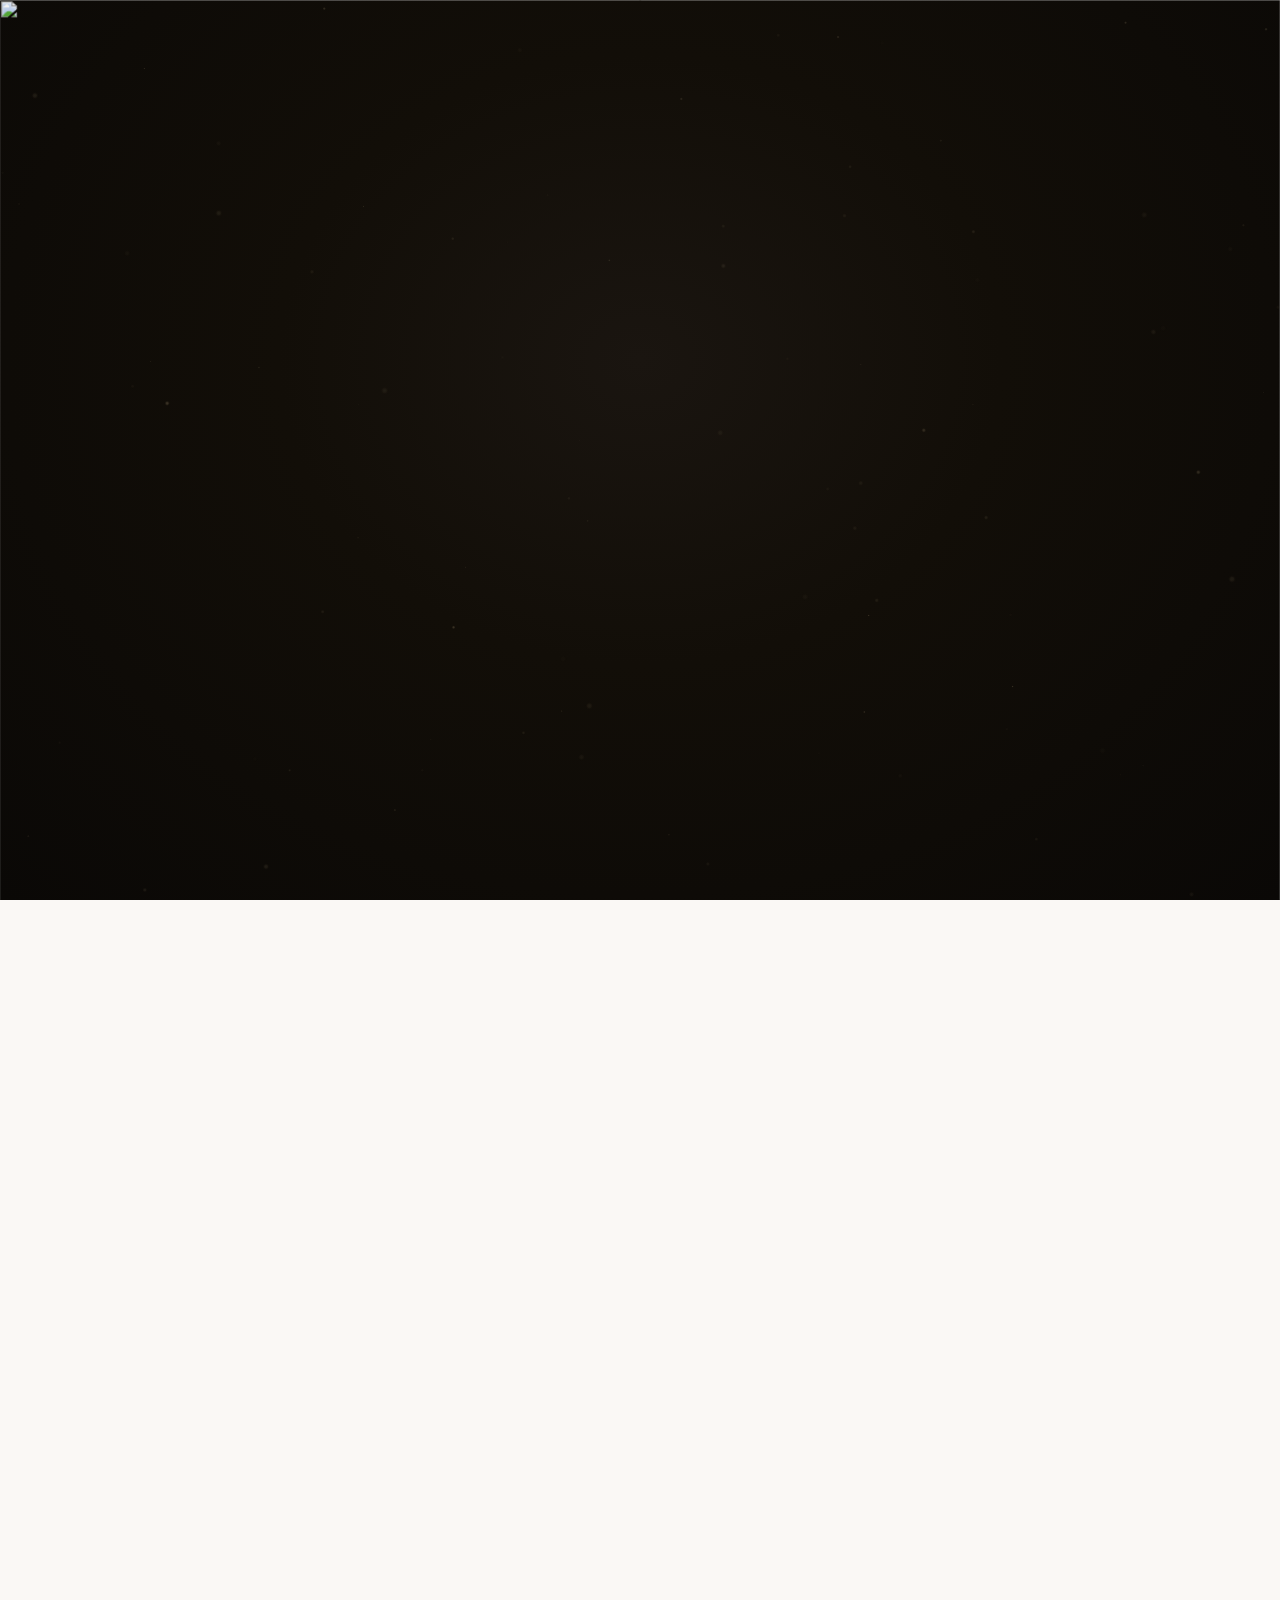
==== commit 78f4e1c6: "Cache-bust og:image and add dimensions for WhatsApp preview Co-Authored-By: Claude Opus 4.6 <noreply" ====
--- a/index.html
+++ b/index.html
@@ -8,7 +8,9 @@
   <meta property="og:title" content="Natalia & Franco — 01.05.2026">
   <meta property="og:description"
     content="Estás cordialmente invitado al matrimonio de Natalia & Franco. Viernes 1 de mayo, 19:00 hrs.">
-  <meta property="og:image" content="https://natalia-y-franco.github.io/assets/foto-banner.jpg">
+  <meta property="og:image" content="https://natalia-y-franco.github.io/assets/foto-banner.jpg?v=2">
+  <meta property="og:image:width" content="1200">
+  <meta property="og:image:height" content="630">
   <meta property="og:type" content="website">
   <link rel="preconnect" href="https://fonts.googleapis.com">
   <link rel="preconnect" href="https://fonts.gstatic.com" crossorigin>
--- a/styles.css
+++ b/styles.css
@@ -96,6 +96,7 @@
   top: 0; right: 0; bottom: 0; left: 0;
   z-index: 1;
   overflow: hidden;
+  padding-top: 100px;
 }
 
 .hero__photo::after {
@@ -111,7 +112,7 @@
 .hero__photo img {
   width: 100%;
   height: 100%;
-  object-fit: cover;
+  object-fit: contain;
   object-position: center 40%;
   filter: none;
 }
@@ -124,13 +125,8 @@
   flex-direction: column;
   align-items: center;
   justify-content: flex-start;
-  padding-top: clamp(60px, 14vh, 130px);
-  background: linear-gradient(
-    180deg,
-    transparent 0%,
-    transparent 65%,
-    rgba(250, 248, 245, 0.35) 100%
-  );
+  padding-top: clamp(60px, 14vh, 100px);
+  
 }
 
 .hero__date {
@@ -210,7 +206,7 @@
   position: absolute;
   left: 50%;
   transform: translateX(-50%);
-  top: calc(clamp(60px, 14vh, 130px) - 98px);
+  top: calc(clamp(60px, 14vh, 100px) - 98px);
   width: 90px;
   height: 90px;
   border-radius: 50%;
@@ -231,7 +227,7 @@
   .dog-intro {
     width: 100px;
     height: 100px;
-    top: calc(clamp(60px, 14vh, 130px) - 108px);
+    top: calc(clamp(60px, 14vh, 100px) - 108px);
   }
 }
 
@@ -1499,15 +1495,65 @@
   object-position: left center;
 }
 
-/* Envelope halves: left and right */
+/* Envelope halves with organic torn-fabric edges */
 .intro__fragment[data-frag="0"] {
-  -webkit-clip-path: polygon(0 0, 50% 0, 50% 100%, 0 100%);
-  clip-path: polygon(0 0, 50% 0, 50% 100%, 0 100%);
+  -webkit-clip-path: polygon(
+    0 0, 50% 0,
+    51% 3%, 49.5% 5%, 51.5% 8%, 50% 10%,
+    52% 13%, 49% 15%, 51% 18%, 50.5% 20%,
+    52% 23%, 49.5% 25%, 51.5% 28%, 50% 30%,
+    52.5% 33%, 49% 35%, 51% 38%, 50.5% 40%,
+    52% 43%, 49.5% 45%, 51.5% 48%, 50% 50%,
+    52% 53%, 49% 55%, 51.5% 58%, 50.5% 60%,
+    52.5% 63%, 49.5% 65%, 51% 68%, 50% 70%,
+    52% 73%, 49% 75%, 51.5% 78%, 50.5% 80%,
+    52% 83%, 49.5% 85%, 51% 88%, 50% 90%,
+    52.5% 93%, 49% 95%, 51% 98%, 50% 100%,
+    0 100%
+  );
+  clip-path: polygon(
+    0 0, 50% 0,
+    51% 3%, 49.5% 5%, 51.5% 8%, 50% 10%,
+    52% 13%, 49% 15%, 51% 18%, 50.5% 20%,
+    52% 23%, 49.5% 25%, 51.5% 28%, 50% 30%,
+    52.5% 33%, 49% 35%, 51% 38%, 50.5% 40%,
+    52% 43%, 49.5% 45%, 51.5% 48%, 50% 50%,
+    52% 53%, 49% 55%, 51.5% 58%, 50.5% 60%,
+    52.5% 63%, 49.5% 65%, 51% 68%, 50% 70%,
+    52% 73%, 49% 75%, 51.5% 78%, 50.5% 80%,
+    52% 83%, 49.5% 85%, 51% 88%, 50% 90%,
+    52.5% 93%, 49% 95%, 51% 98%, 50% 100%,
+    0 100%
+  );
   transform-origin: left center;
 }
 .intro__fragment[data-frag="1"] {
-  -webkit-clip-path: polygon(50% 0, 100% 0, 100% 100%, 50% 100%);
-  clip-path: polygon(50% 0, 100% 0, 100% 100%, 50% 100%);
+  -webkit-clip-path: polygon(
+    50% 0, 100% 0, 100% 100%, 50% 100%,
+    51% 98%, 49% 95%, 52.5% 93%,
+    50% 90%, 51% 88%, 49.5% 85%, 52% 83%,
+    50.5% 80%, 51.5% 78%, 49% 75%, 52% 73%,
+    50% 70%, 51% 68%, 49.5% 65%, 52.5% 63%,
+    50.5% 60%, 51.5% 58%, 49% 55%, 52% 53%,
+    50% 50%, 51.5% 48%, 49.5% 45%, 52% 43%,
+    50.5% 40%, 51% 38%, 49% 35%, 52.5% 33%,
+    50% 30%, 51.5% 28%, 49.5% 25%, 52% 23%,
+    50.5% 20%, 51% 18%, 49% 15%, 52% 13%,
+    50% 10%, 51.5% 8%, 49.5% 5%, 51% 3%
+  );
+  clip-path: polygon(
+    50% 0, 100% 0, 100% 100%, 50% 100%,
+    51% 98%, 49% 95%, 52.5% 93%,
+    50% 90%, 51% 88%, 49.5% 85%, 52% 83%,
+    50.5% 80%, 51.5% 78%, 49% 75%, 52% 73%,
+    50% 70%, 51% 68%, 49.5% 65%, 52.5% 63%,
+    50.5% 60%, 51.5% 58%, 49% 55%, 52% 53%,
+    50% 50%, 51.5% 48%, 49.5% 45%, 52% 43%,
+    50.5% 40%, 51% 38%, 49% 35%, 52.5% 33%,
+    50% 30%, 51.5% 28%, 49.5% 25%, 52% 23%,
+    50.5% 20%, 51% 18%, 49% 15%, 52% 13%,
+    50% 10%, 51.5% 8%, 49.5% 5%, 51% 3%
+  );
   transform-origin: right center;
 }
 
@@ -1518,7 +1564,7 @@
   left: 50%;
   transform: translate(-50%, -50%);
   z-index: 20;
-  width: clamp(100px, 28vw, 140px);
+  width: clamp(130px, 40vw, 160px);
   opacity: 0;
 }
 
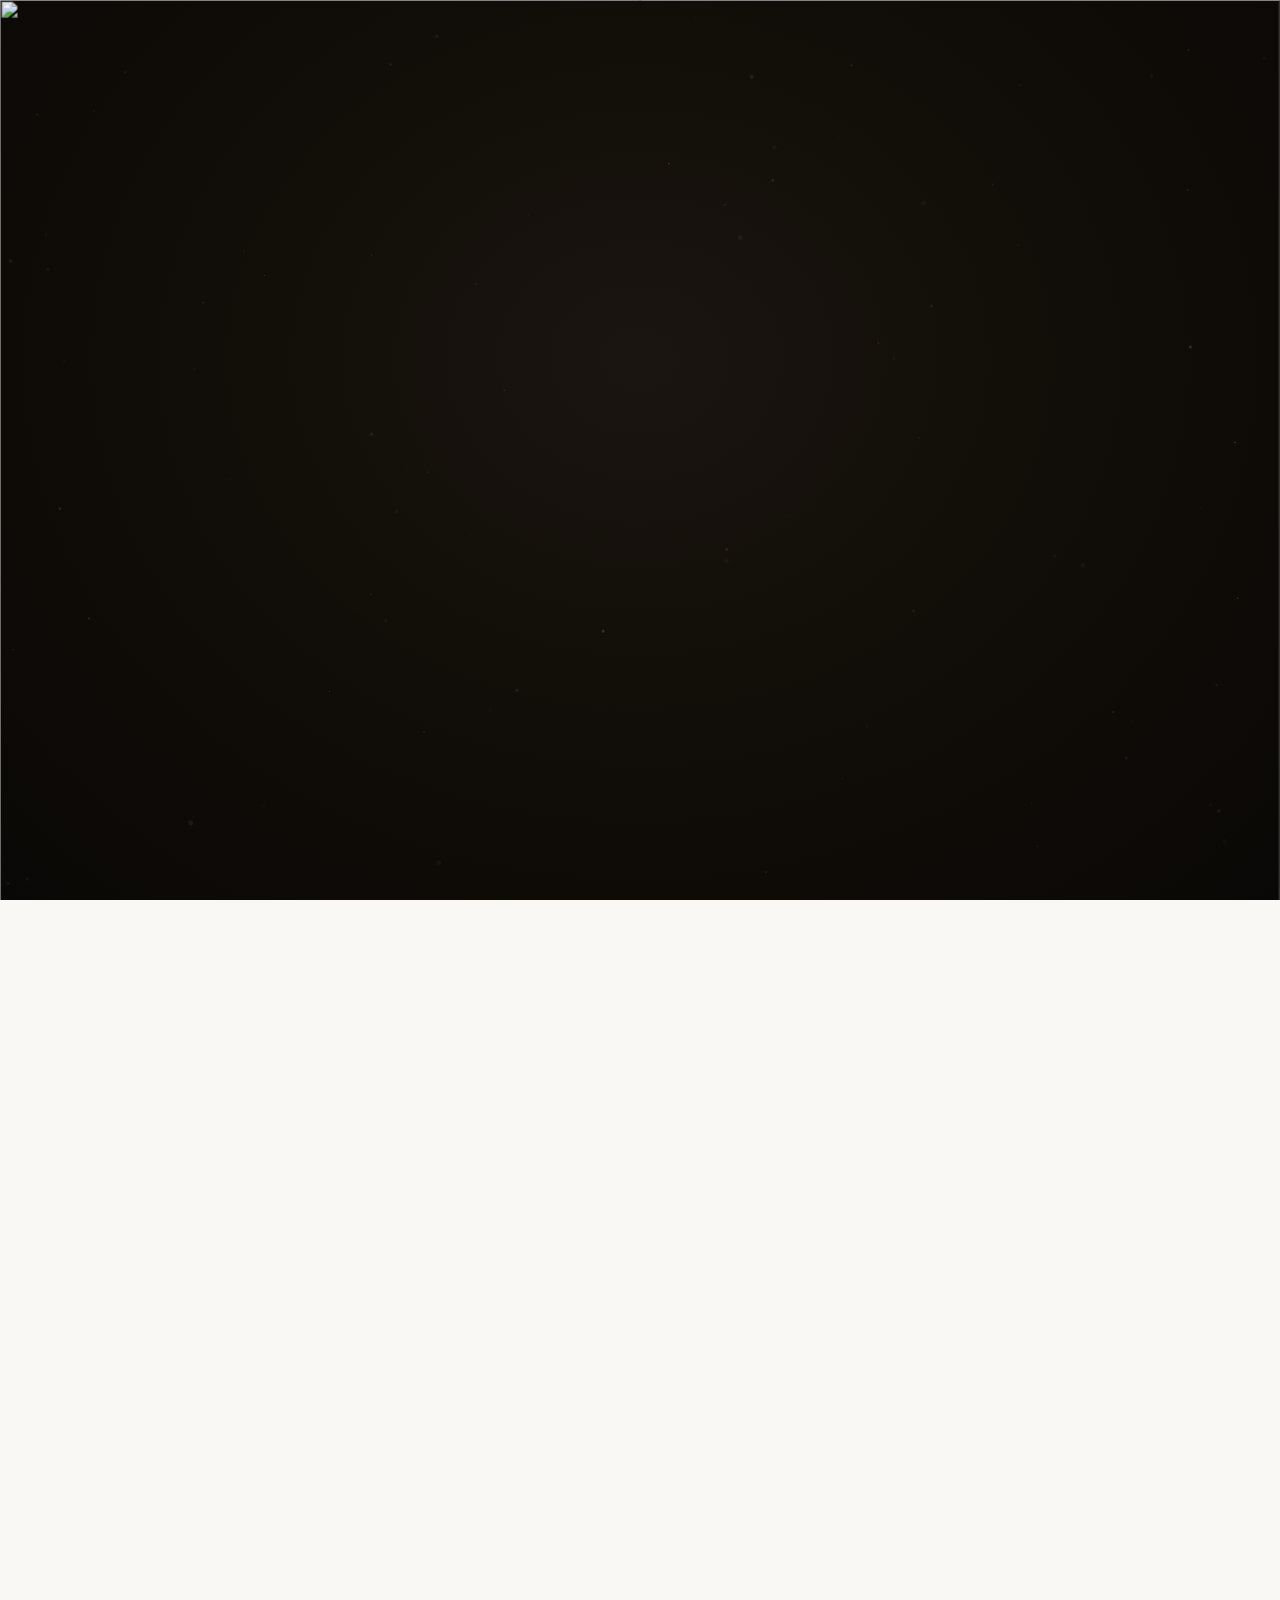
==== commit 600f5704: "Redesign hero layout, add regalo screen, improve animations - Hero: flow-based layout (no viewport h" ====
--- a/index.html
+++ b/index.html
@@ -149,15 +149,14 @@
           Te sugerimos llevar zapatos de recambio y una chaqueta abrigadora para la noche.</p>
       </div>
 
-      <!-- Música Card -->
+      <!-- Regalo Card -->
       <div class="fiesta__card">
         <h3 class="fiesta__card-heading">Regalo</h3>
         <img src="assets/regalo.png" alt="Regalo" class="fiesta__card-icon fiesta__card-icon--music">
         <p class="fiesta__card-text">El regalo más importante es tu presencia, pero si quieres hacernos un regalo.
           Ayúdanos a coronar este momento con nuestra Luna de Miel, nuestros hermoso sueño.
-       </p>
-
-
+        </p>
+        <button class="btn btn--link btn--link-regalo" id="btn-regalo">Ver datos para el regalo</button>
       </div>
       <!-- Música Card -->
       <div class="fiesta__card">
@@ -260,6 +259,27 @@
     </div>
   </div>
 
+  <!-- ===== REGALO FULLSCREEN ===== -->
+  <div class="fullscreen" id="screen-regalo" aria-hidden="true">
+    <div class="fullscreen__content">
+      <img src="assets/Vector.svg" alt="" class="fullscreen__vector" aria-hidden="true">
+      <h2 class="fullscreen__title">Datos para<br>el regalo</h2>
+      <div class="regalo-datos">
+        <p class="regalo-datos__line">Nombre: Natalia Suarez Fierro</p>
+        <p class="regalo-datos__line">RUT: 15.119.055-3</p>
+        <p class="regalo-datos__line">Banco: Falabella</p>
+        <p class="regalo-datos__line">Tipo: Cuenta Vista</p>
+        <p class="regalo-datos__line">Número de cuenta: 50014435354</p>
+        <p class="regalo-datos__line">Email: nataliasuarezfierro@gmail.com</p>
+      </div>
+      <button class="btn btn--primary" id="btn-copiar-regalo">Copiar datos</button>
+    </div>
+    <div class="fullscreen__bottom">
+      <img src="assets/Vector.svg" alt="" class="fullscreen__vector-bottom" aria-hidden="true">
+      <button class="fullscreen__close" id="btn-close-regalo" aria-label="Cerrar">X</button>
+    </div>
+  </div>
+
   <!-- ===== SUCCESS SCREEN ===== -->
   <div class="success-screen" id="success-screen" aria-hidden="true">
     <div class="success-screen__content">
--- a/styles.css
+++ b/styles.css
@@ -83,50 +83,43 @@
 .hero {
   position: relative;
   width: 100%;
-  height: 100vh;
-  height: 100dvh;
-  min-height: 600px;
-  max-height: 960px;
   overflow: visible;
-  background: #FAF8F5;
+  background: #fbf9fc;
 }
 
 .hero__photo {
-  position: absolute;
-  top: 0; right: 0; bottom: 0; left: 0;
+  position: relative;
   z-index: 1;
-  overflow: hidden;
-  padding-top: 100px;
+  padding-top: 220px;  /* cream "sky" extension above the image */
+  background: #fbf9fc;
 }
 
 .hero__photo::after {
   content: '';
   position: absolute;
   left: 0; right: 0; bottom: -1px;
-  height: 45%;
-  background: linear-gradient(to bottom, transparent 0%, rgba(250,248,245,0.35) 30%, rgba(250,248,245,0.75) 50%, rgba(250,248,245,0.95) 65%, #FAF8F5 80%);
+  height: 6px;
+  background: linear-gradient(to bottom, transparent, #FAF8F5);
   z-index: 1;
   pointer-events: none;
 }
 
 .hero__photo img {
   width: 100%;
-  height: 100%;
-  object-fit: contain;
-  object-position: center 40%;
-  filter: none;
+  height: auto;
+  display: block;
 }
 
 .hero__overlay {
   position: absolute;
-  top: 0; right: 0; bottom: 0; left: 0;
+  top: 0; left: 0; right: 0;
   z-index: 3;
   display: flex;
   flex-direction: column;
   align-items: center;
-  justify-content: flex-start;
-  padding-top: clamp(60px, 14vh, 100px);
-  
+  padding-top: 170px;
+  -webkit-transform: translateZ(0);
+  transform: translateZ(0);
 }
 
 .hero__date {
@@ -156,15 +149,17 @@
 .hero__names {
   font-family: 'Waterfall', cursive;
   font-weight: 400;
-  font-size: clamp(90px, 36vw, 140px);
-  line-height: 0.85;
+  font-size: 140px;
+  line-height: 80px;
   letter-spacing: 0;
   text-align: center;
   color: #363636;
-  margin-top: -10px;
+  margin-top: -6px;
   max-width: 100%;
-  padding: 10px 8px 0;
+  padding: 10px 12px 8px;
   overflow: visible;
+  -webkit-transform: translateZ(0);
+  transform: translateZ(0);
 }
 
 .hero__letter {
@@ -172,6 +167,9 @@
   will-change: transform, opacity, filter;
   -webkit-transform-origin: center bottom;
   transform-origin: center bottom;
+  overflow: visible;
+  padding: 0 2px;
+  -webkit-transform: translateZ(0);
 }
 
 .hero__line-bottom {
@@ -180,7 +178,7 @@
   height: 1px;
   background: #BFA880;
   border-radius: 1px;
-  margin-top: 16px;
+  margin-top: 8px;
 }
 
 .hero__espiga {
@@ -192,13 +190,13 @@
 .hero__espiga--left {
   width: 175px;
   left: -10px;
-  bottom: 40px;
+  bottom: 120px;
 }
 
 .hero__espiga--right {
   width: 200px;
   right: -10px;
-  top: 20px;
+  top: 47px;
 }
 
 /* --- Dog video intro (absolute, above date, no layout shift) --- */
@@ -206,7 +204,7 @@
   position: absolute;
   left: 50%;
   transform: translateX(-50%);
-  top: calc(clamp(60px, 14vh, 100px) - 98px);
+  top: calc(170px - 98px);
   width: 90px;
   height: 90px;
   border-radius: 50%;
@@ -227,7 +225,7 @@
   .dog-intro {
     width: 100px;
     height: 100px;
-    top: calc(clamp(60px, 14vh, 100px) - 108px);
+    top: calc(170px - 108px);
   }
 }
 
@@ -243,7 +241,7 @@
 }
 
 .countdown__wave--back {
-  top: -20px;
+  top: -30px;
   z-index: 2;
 }
 
@@ -300,7 +298,7 @@
   text-align: center;
   display: flex;
   justify-content: center;
-  margin-top: clamp(-260px, -28vh, -100px);
+  margin-top: -50px;
   margin-bottom: 20px;
 }
 
@@ -707,6 +705,37 @@
 
 .btn--link:hover {
   color: var(--gold-dark);
+}
+
+.btn--link-regalo {
+  margin-top: 16px;
+}
+
+/* --- Regalo datos --- */
+.regalo-datos {
+  text-align: left;
+  margin: 24px 0 32px;
+}
+
+.regalo-datos__line {
+  font-family: 'SF Pro Rounded', var(--font-body);
+  font-weight: 300;
+  font-size: 20px;
+  line-height: 32px;
+  letter-spacing: 0;
+  color: #363636;
+}
+
+#btn-copiar-regalo {
+  font-family: 'SF Pro Rounded', var(--font-body);
+  font-weight: 300;
+  font-size: 24px;
+  line-height: 32px;
+  letter-spacing: 0;
+  text-align: center;
+  background: #BFA880;
+  color: #FFFFFF;
+  box-shadow: 0px 8px 8px 0px #0000002E;
 }
 
 .btn--link-gold {
@@ -1840,7 +1869,11 @@
    ======================================== */
 @media (max-width: 374px) {
   .hero__overlay {
-    padding-top: clamp(50px, 12vh, 90px);
+    padding-top: 140px;
+  }
+
+  .hero__photo {
+    padding-top: 140px;
   }
 
   .countdown__bubble {
@@ -1930,11 +1963,6 @@
    RESPONSIVE — TABLET & DESKTOP
    ======================================== */
 @media (min-width: 768px) {
-  .hero {
-    height: 80vh;
-    max-height: 800px;
-  }
-
   .hero__names {
     max-width: 400px;
   }
@@ -2001,7 +2029,6 @@
 
   .hero {
     border-radius: 0 0 24px 24px;
-    max-height: 700px;
   }
 }
 
@@ -2047,7 +2074,8 @@
   width: 100%;
   height: 100%;
   display: block;
-  object-fit: cover;
+  object-fit: contain;
+  object-position: center 15%;
   pointer-events: none;
   border-radius: 50%;
 }
@@ -2308,9 +2336,18 @@
 .dresscode {
   width: 90px;
 }
+.icon-separater {
+  width: 50px;
+  height: auto;
+  margin: 10px auto;
+  display: block;
+}
 .foto-footer {
-  margin-top: 50px;
+  width: 100%;
+  max-width: 400px;
+  margin: 50px auto 0;
+  display: block;
   filter: sepia(.6);
-    border-radius: 6px;
-    border: 2.5px solid #BFA880;
+  border-radius: 6px;
+  border: 2.5px solid #BFA880;
 }
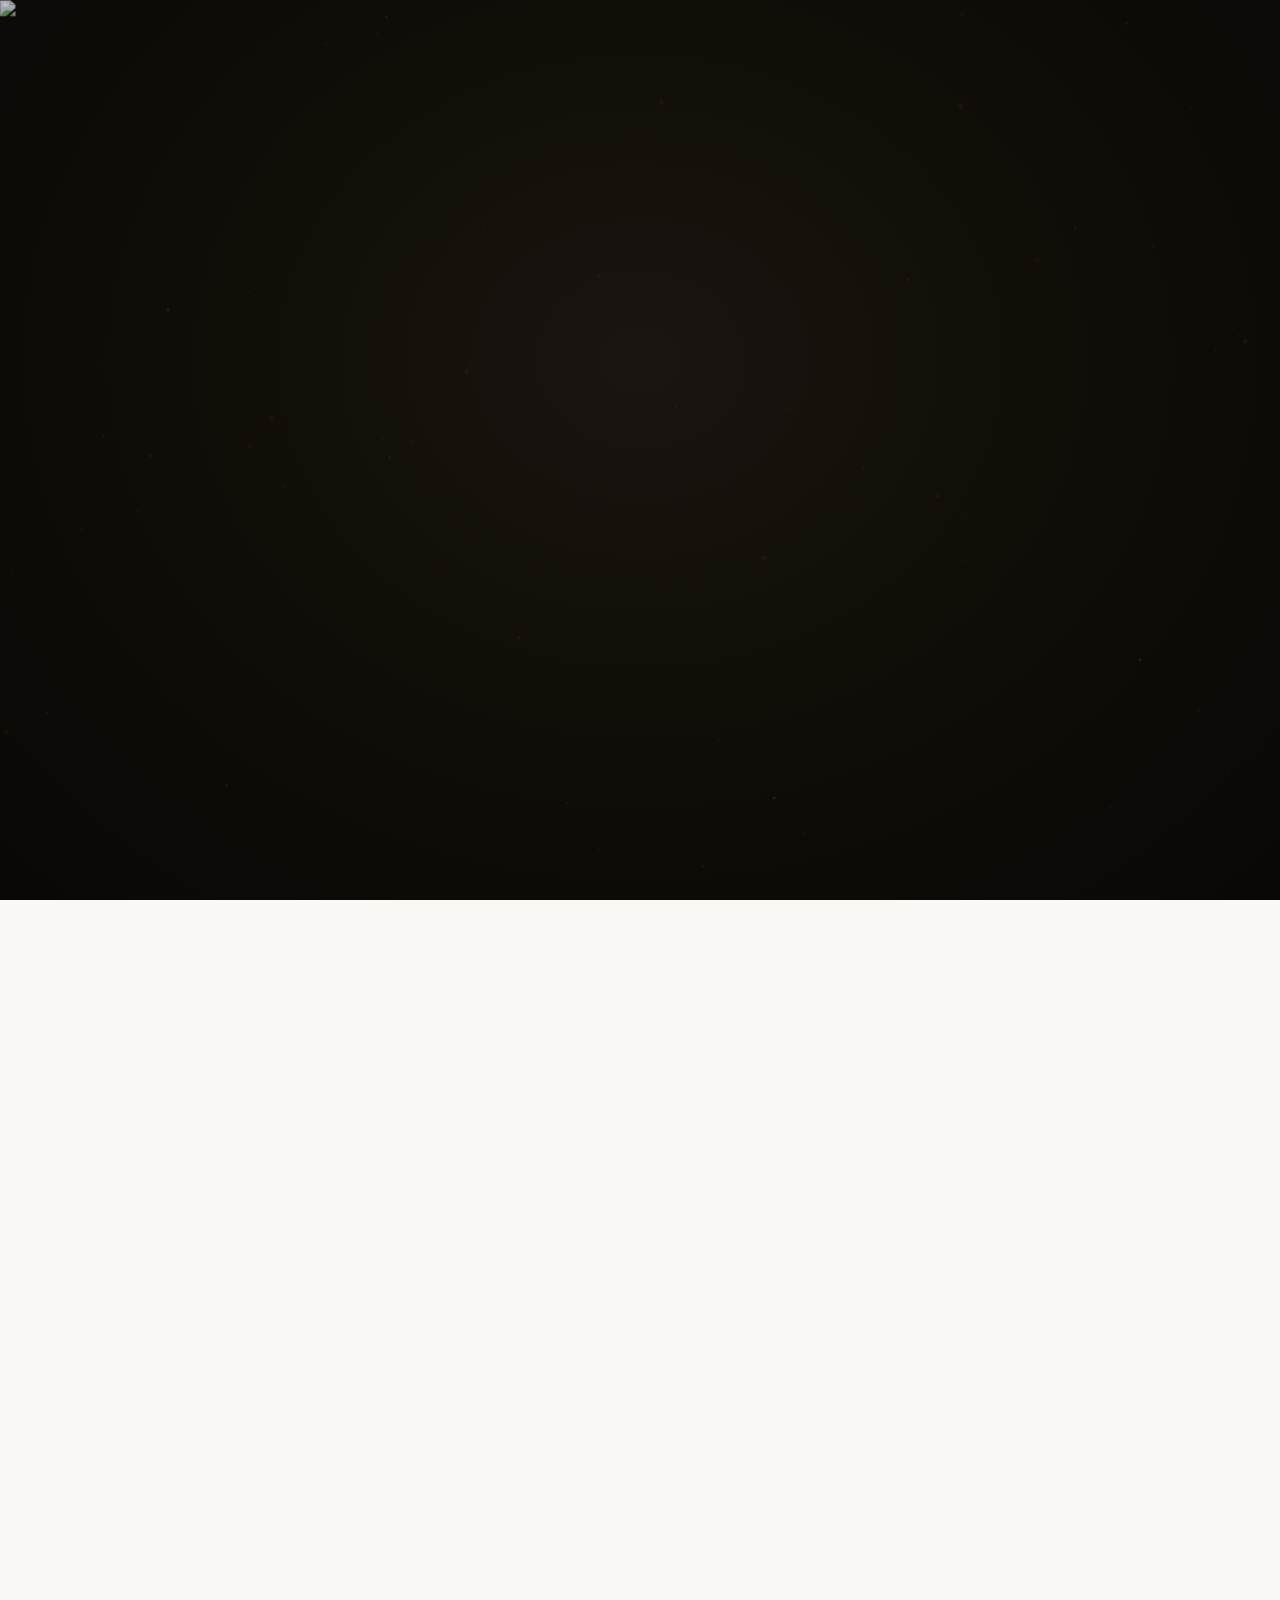
==== commit d6f437c9: "Update WhatsApp preview thumbnail to miniatura-invitacion Co-Authored-By: Claude Opus 4.6 (1M contex" ====
--- a/index.html
+++ b/index.html
@@ -8,9 +8,9 @@
   <meta property="og:title" content="Natalia & Franco — 01.05.2026">
   <meta property="og:description"
     content="Estás cordialmente invitado al matrimonio de Natalia & Franco. Viernes 1 de mayo, 19:00 hrs.">
-  <meta property="og:image" content="https://natalia-y-franco.github.io/assets/foto-banner.jpg?v=2">
-  <meta property="og:image:width" content="1200">
-  <meta property="og:image:height" content="630">
+  <meta property="og:image" content="https://natalia-y-franco.github.io/assets/miniatura-invitacion.jpeg">
+  <meta property="og:image:width" content="1280">
+  <meta property="og:image:height" content="1280">
   <meta property="og:type" content="website">
   <link rel="preconnect" href="https://fonts.googleapis.com">
   <link rel="preconnect" href="https://fonts.gstatic.com" crossorigin>
--- a/styles.css
+++ b/styles.css
@@ -1510,6 +1510,8 @@
   object-fit: cover;
   display: block;
   pointer-events: none;
+  filter: saturate(0.7) brightness(0.88);
+  -webkit-filter: saturate(0.7) brightness(0.88);
 }
 
 /* Left half — shows left image */
@@ -1595,10 +1597,12 @@
   z-index: 20;
   width: clamp(130px, 40vw, 160px);
   opacity: 0;
+  -webkit-transform: translate(-50%, -50%);
 }
 
 /* Pressed-into-fabric shadow: dark ring around the seal where wax meets burlap */
 .intro__seal-shadow {
+  display: none;
   position: absolute;
   top: 50%;
   left: 50%;
@@ -1621,6 +1625,7 @@
 
 /* Wax spread — subtle reddish stain where wax seeped into fabric fibers */
 .intro__seal-wax {
+  display: none;
   position: absolute;
   top: 50%;
   left: 50%;
@@ -1643,45 +1648,19 @@
 }
 
 .intro__seal-img {
-  width: 160px !important;
+  width: 100%;
   height: auto;
   display: block;
   position: relative;
   z-index: 3;
-  /* Softer, more realistic shadow — pressed wax doesn't float high */
-  -webkit-filter: drop-shadow(0 2px 4px rgba(0,0,0,0.5)) drop-shadow(0 1px 1px rgba(0,0,0,0.4));
-  filter: drop-shadow(0 2px 4px rgba(0,0,0,0.5)) drop-shadow(0 1px 1px rgba(0,0,0,0.4));
-  will-change: transform, filter;
-}
-
-/* Burlap texture impression over the seal — makes it look pressed into fabric */
+  -webkit-filter: none;
+  filter: none;
+  will-change: transform;
+}
+
+/* Burlap texture impression — disabled to keep seal clean */
 .intro__seal-imprint {
-  position: absolute;
-  top: 0;
-  left: 0;
-  width: 100%;
-  height: 100%;
-  border-radius: 50%;
-  z-index: 4;
-  pointer-events: none;
-  /* Crosshatch pattern simulating burlap weave pressed into wax */
-  background:
-    repeating-linear-gradient(
-      0deg,
-      transparent,
-      transparent 2px,
-      rgba(0,0,0,0.04) 2px,
-      rgba(0,0,0,0.04) 3px
-    ),
-    repeating-linear-gradient(
-      90deg,
-      transparent,
-      transparent 2px,
-      rgba(0,0,0,0.03) 2px,
-      rgba(0,0,0,0.03) 3px
-    );
-  mix-blend-mode: multiply;
-  opacity: 0.7;
+  display: none;
 }
 
 .intro__seal-glow {
@@ -1693,9 +1672,9 @@
   transform: translate(-50%, -50%);
   background: radial-gradient(
     circle,
-    rgba(220,195,150,0.45) 0%,
-    rgba(191,168,128,0.15) 30%,
-    transparent 60%
+    rgba(220,195,150,0.25) 0%,
+    rgba(191,168,128,0.08) 30%,
+    transparent 55%
   );
   z-index: 1;
   pointer-events: none;
@@ -1703,17 +1682,7 @@
 }
 
 .intro__seal-ring {
-  position: absolute;
-  top: 50%;
-  left: 50%;
-  width: 130%;
-  height: 130%;
-  transform: translate(-50%, -50%);
-  border-radius: 50%;
-  border: 1px solid rgba(191,168,128,0.3);
-  z-index: 5;
-  pointer-events: none;
-  opacity: 0;
+  display: none;
 }
 
 .intro__sparks {
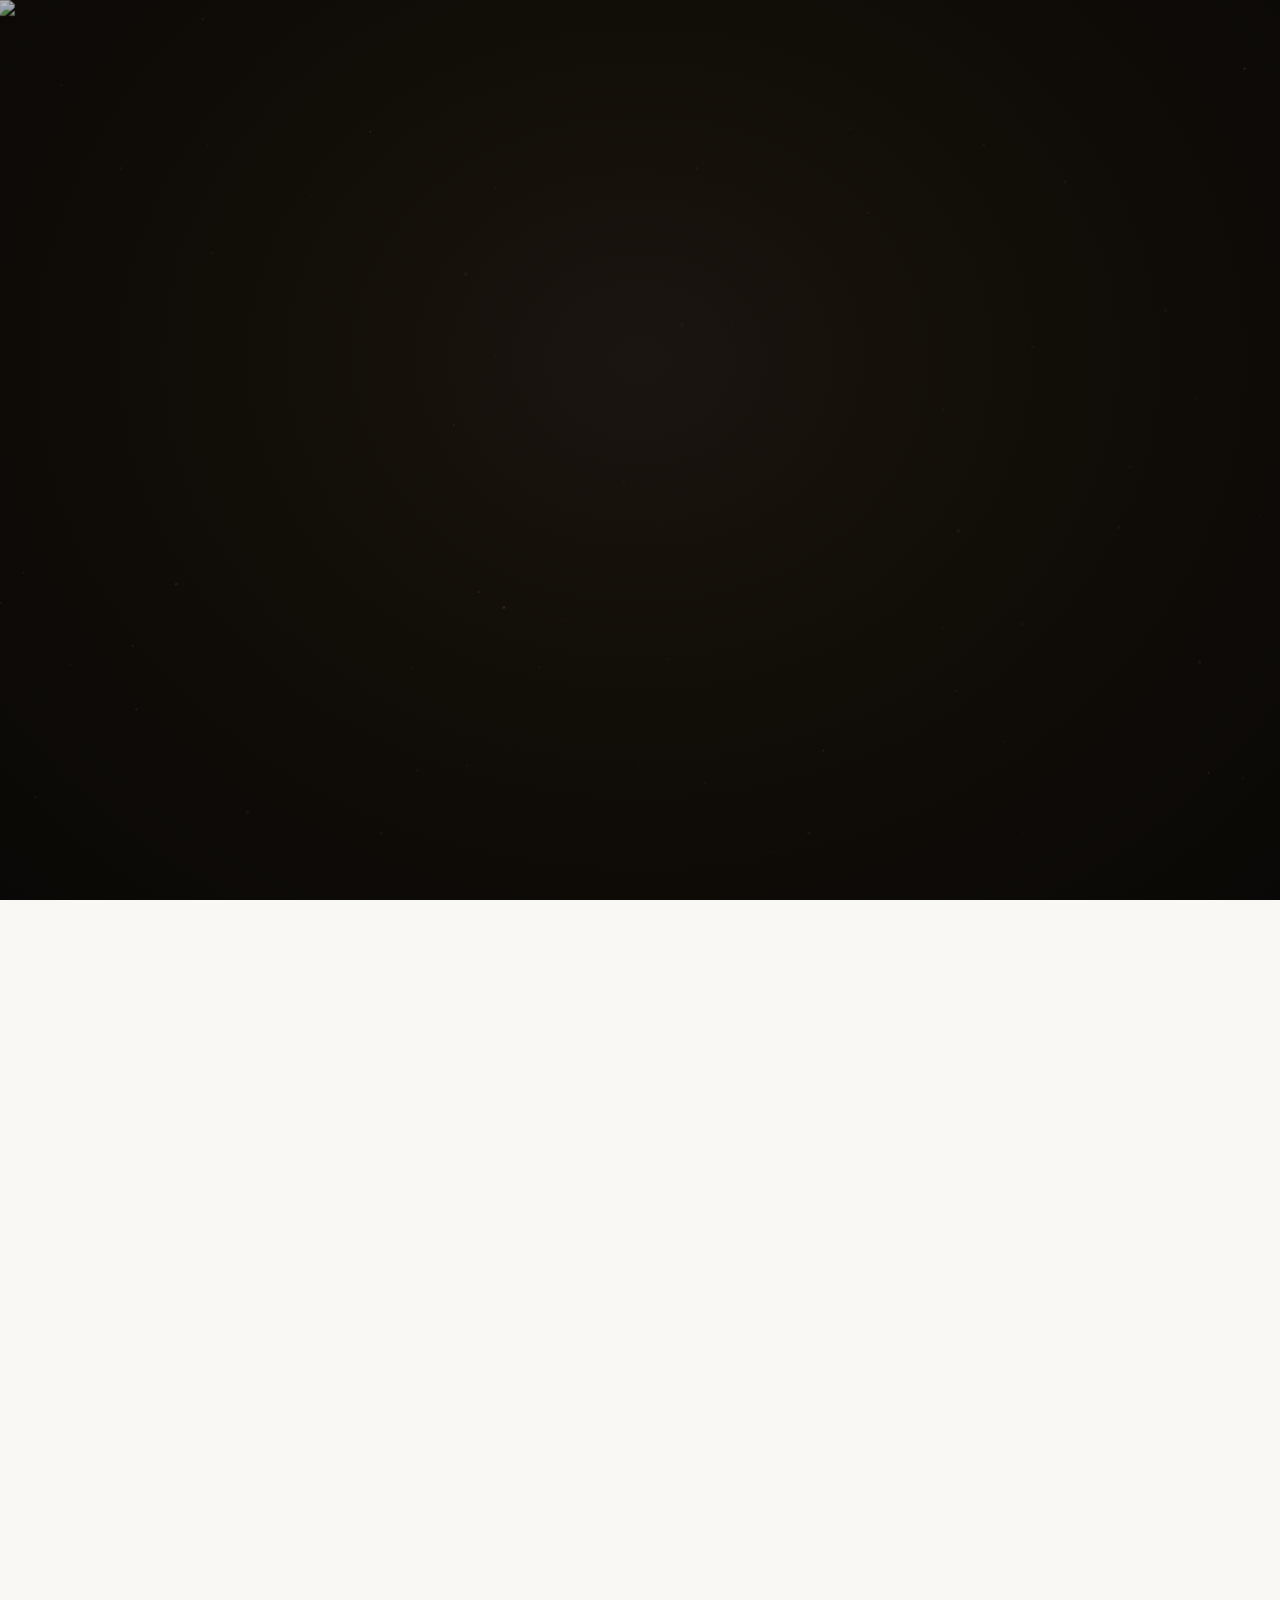
==== commit c46774f7: "Change message text font from Beau Rivage to Dancing Script Co-Authored-By: Claude Opus 4.6 (1M cont" ====
--- a/index.html
+++ b/index.html
@@ -16,7 +16,7 @@
   <link rel="preconnect" href="https://fonts.gstatic.com" crossorigin>
   <link rel="preconnect" href="https://unpkg.com" crossorigin>
   <link
-    href="https://fonts.googleapis.com/css2?family=Abhaya+Libre:wght@400;700&family=Beau+Rivage&family=Birthstone&family=Nunito:wght@200;300;500&family=Playfair+Display:wght@400;500&family=Waterfall&display=swap"
+    href="https://fonts.googleapis.com/css2?family=Abhaya+Libre:wght@400;700&family=Beau+Rivage&family=Birthstone&family=Dancing+Script:wght@400;500;600;700&family=Nunito:wght@200;300;500&family=Playfair+Display:wght@400;500&family=Waterfall&display=swap"
     rel="stylesheet">
   <link rel="stylesheet" href="https://unpkg.com/leaflet@1.9.4/dist/leaflet.css" />
   <link rel="icon" type="image/svg+xml" href="favicon.svg">
--- a/styles.css
+++ b/styles.css
@@ -420,10 +420,10 @@
 .message__text {
   position: relative;
   z-index: 1;
-  font-family: 'Beau Rivage', cursive;
-  font-weight: 400;
-  font-size: 28px;
-  line-height: 32px;
+  font-family: 'Dancing Script', cursive;
+  font-weight: 500;
+  font-size: 22px;
+  line-height: 30px;
   letter-spacing: 0;
   text-align: center;
   color: #363636;
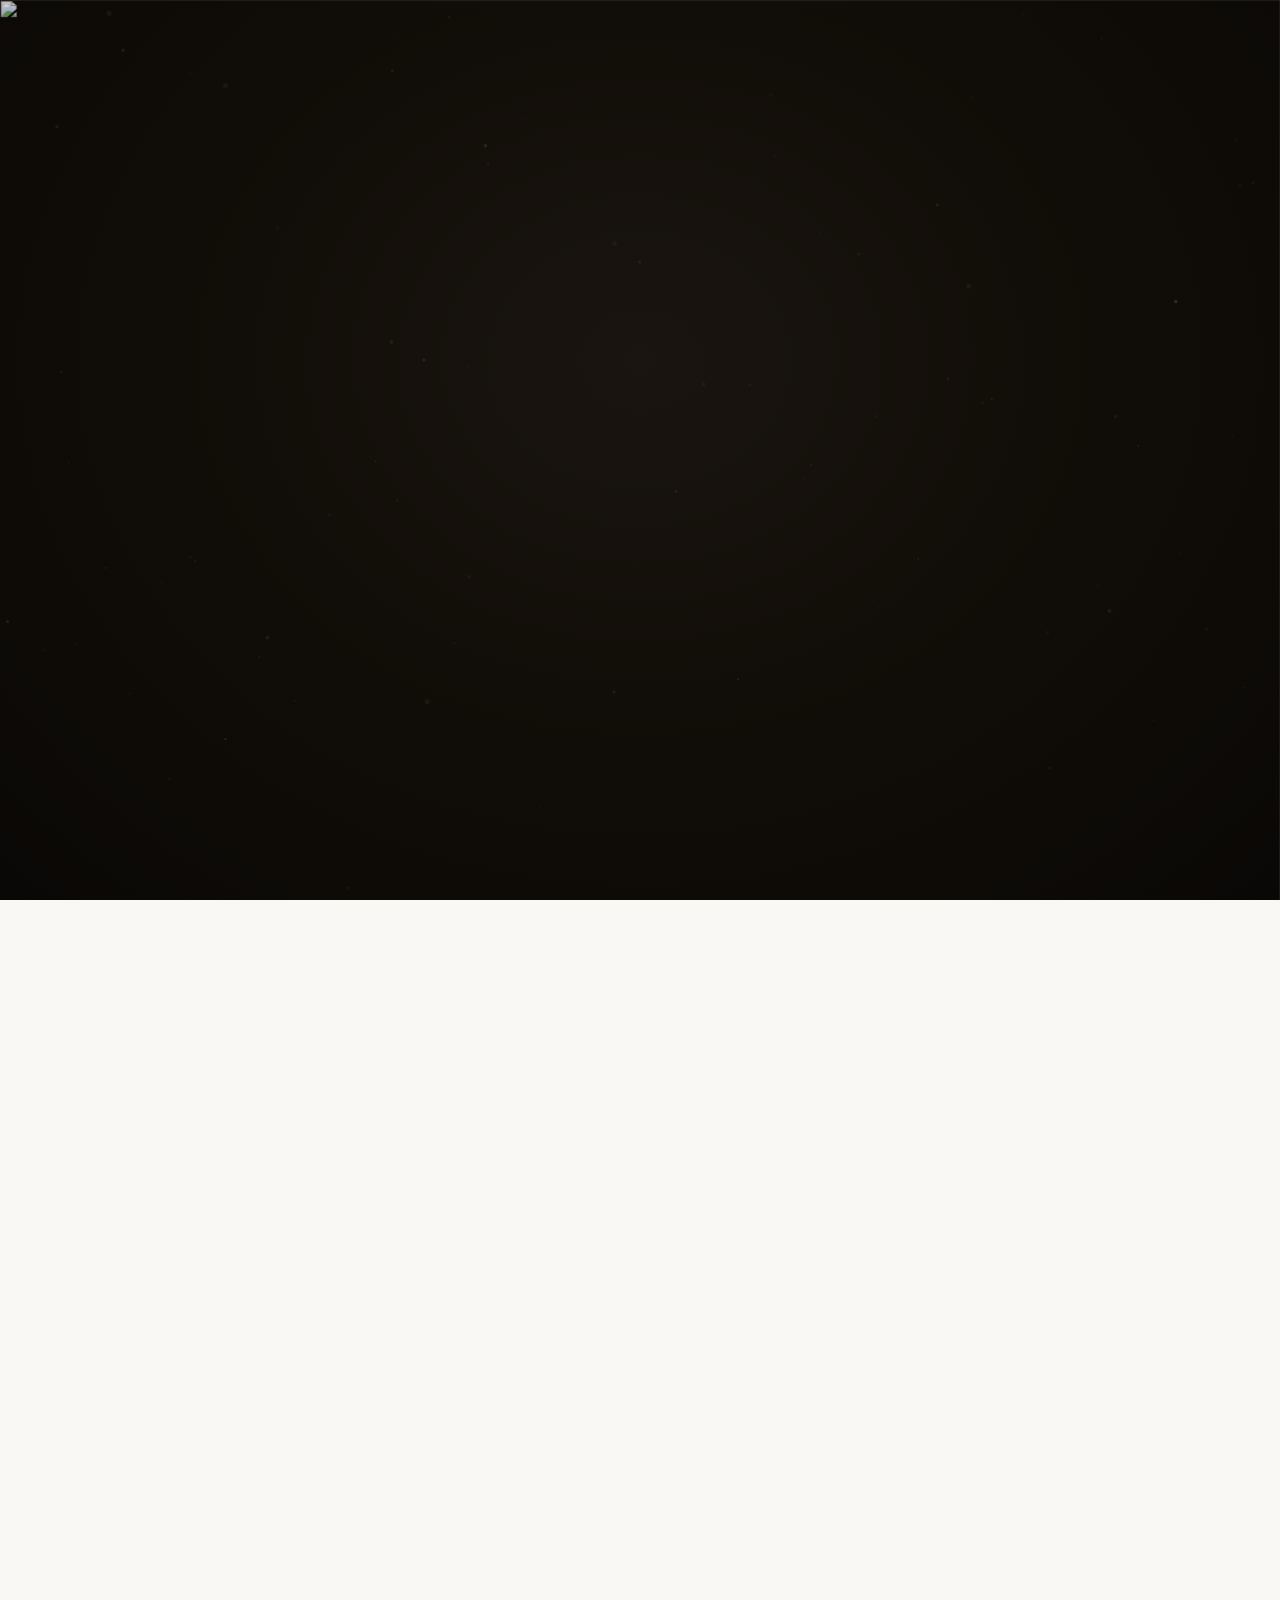
==== commit 57cf6d8b: "Replace intro seal SVG with new sello-vela.png Co-Authored-By: Claude Opus 4.6 (1M context) <noreply" ====
--- a/index.html
+++ b/index.html
@@ -42,7 +42,7 @@
       <div class="intro__seal-glow"></div>
       <div class="intro__seal-shadow"></div>
       <div class="intro__seal-wax"></div>
-      <img src="assets/sello%20vela.svg" alt="" class="intro__seal-img">
+      <img src="assets/sello-vela.png" alt="" class="intro__seal-img">
       <div class="intro__seal-imprint"></div>
     </div>
 
@@ -153,8 +153,7 @@
       <div class="fiesta__card">
         <h3 class="fiesta__card-heading">Regalo</h3>
         <img src="assets/regalo.png" alt="Regalo" class="fiesta__card-icon fiesta__card-icon--music">
-        <p class="fiesta__card-text">El regalo más importante es tu presencia, pero si quieres hacernos un regalo.
-          Ayúdanos a coronar este momento con nuestra Luna de Miel, nuestros hermoso sueño.
+        <p class="fiesta__card-text">Lo más importante para nosotros es su presencia. Si desean hacernos un obsequio, agradeceríamos su ayuda para cumplir nuestro sueño de la Luna de Miel.
         </p>
         <button class="btn btn--link btn--link-regalo" id="btn-regalo">Ver datos para el regalo</button>
       </div>
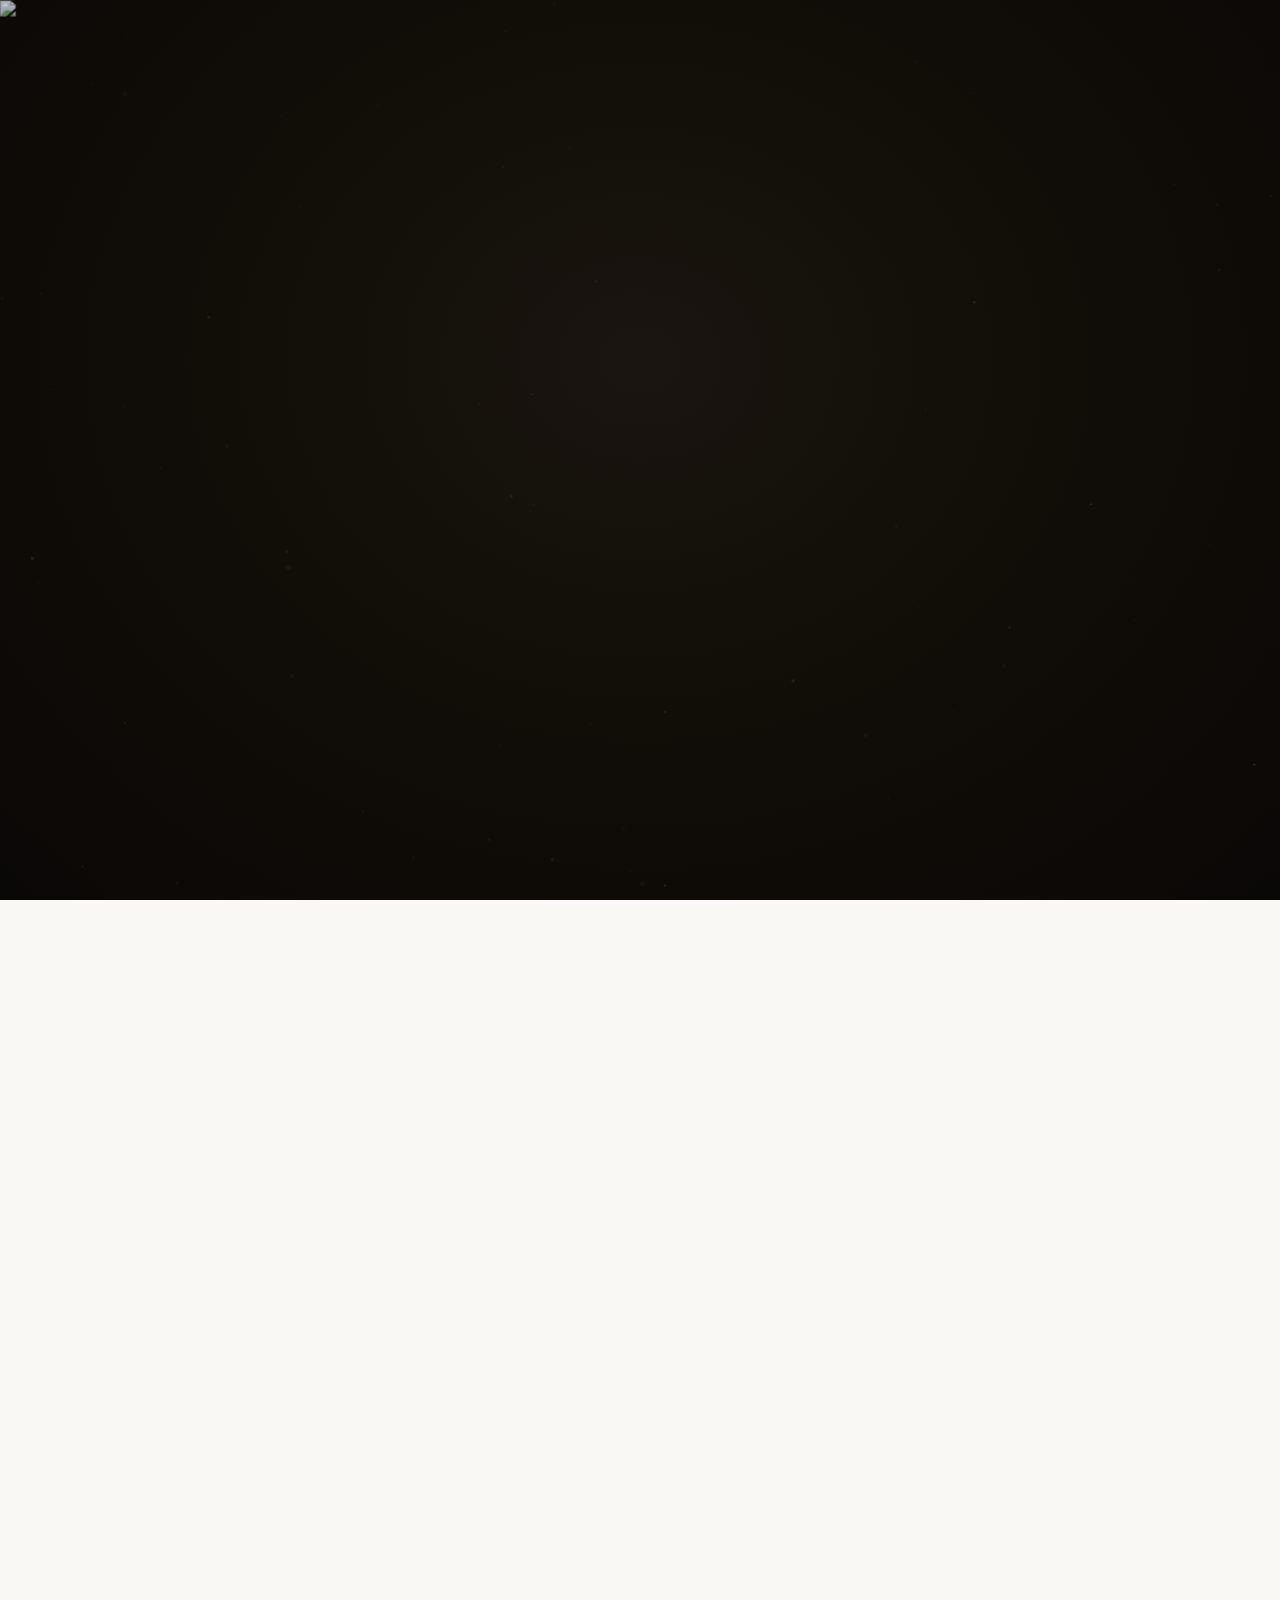
==== commit 597748b9: "Use sello-vela-2.png for intro seal Co-Authored-By: Claude Opus 4.6 (1M context) <noreply@anthropic." ====
--- a/index.html
+++ b/index.html
@@ -42,7 +42,7 @@
       <div class="intro__seal-glow"></div>
       <div class="intro__seal-shadow"></div>
       <div class="intro__seal-wax"></div>
-      <img src="assets/sello-vela.png" alt="" class="intro__seal-img">
+      <img src="assets/sello-vela-2.png" alt="" class="intro__seal-img">
       <div class="intro__seal-imprint"></div>
     </div>
 
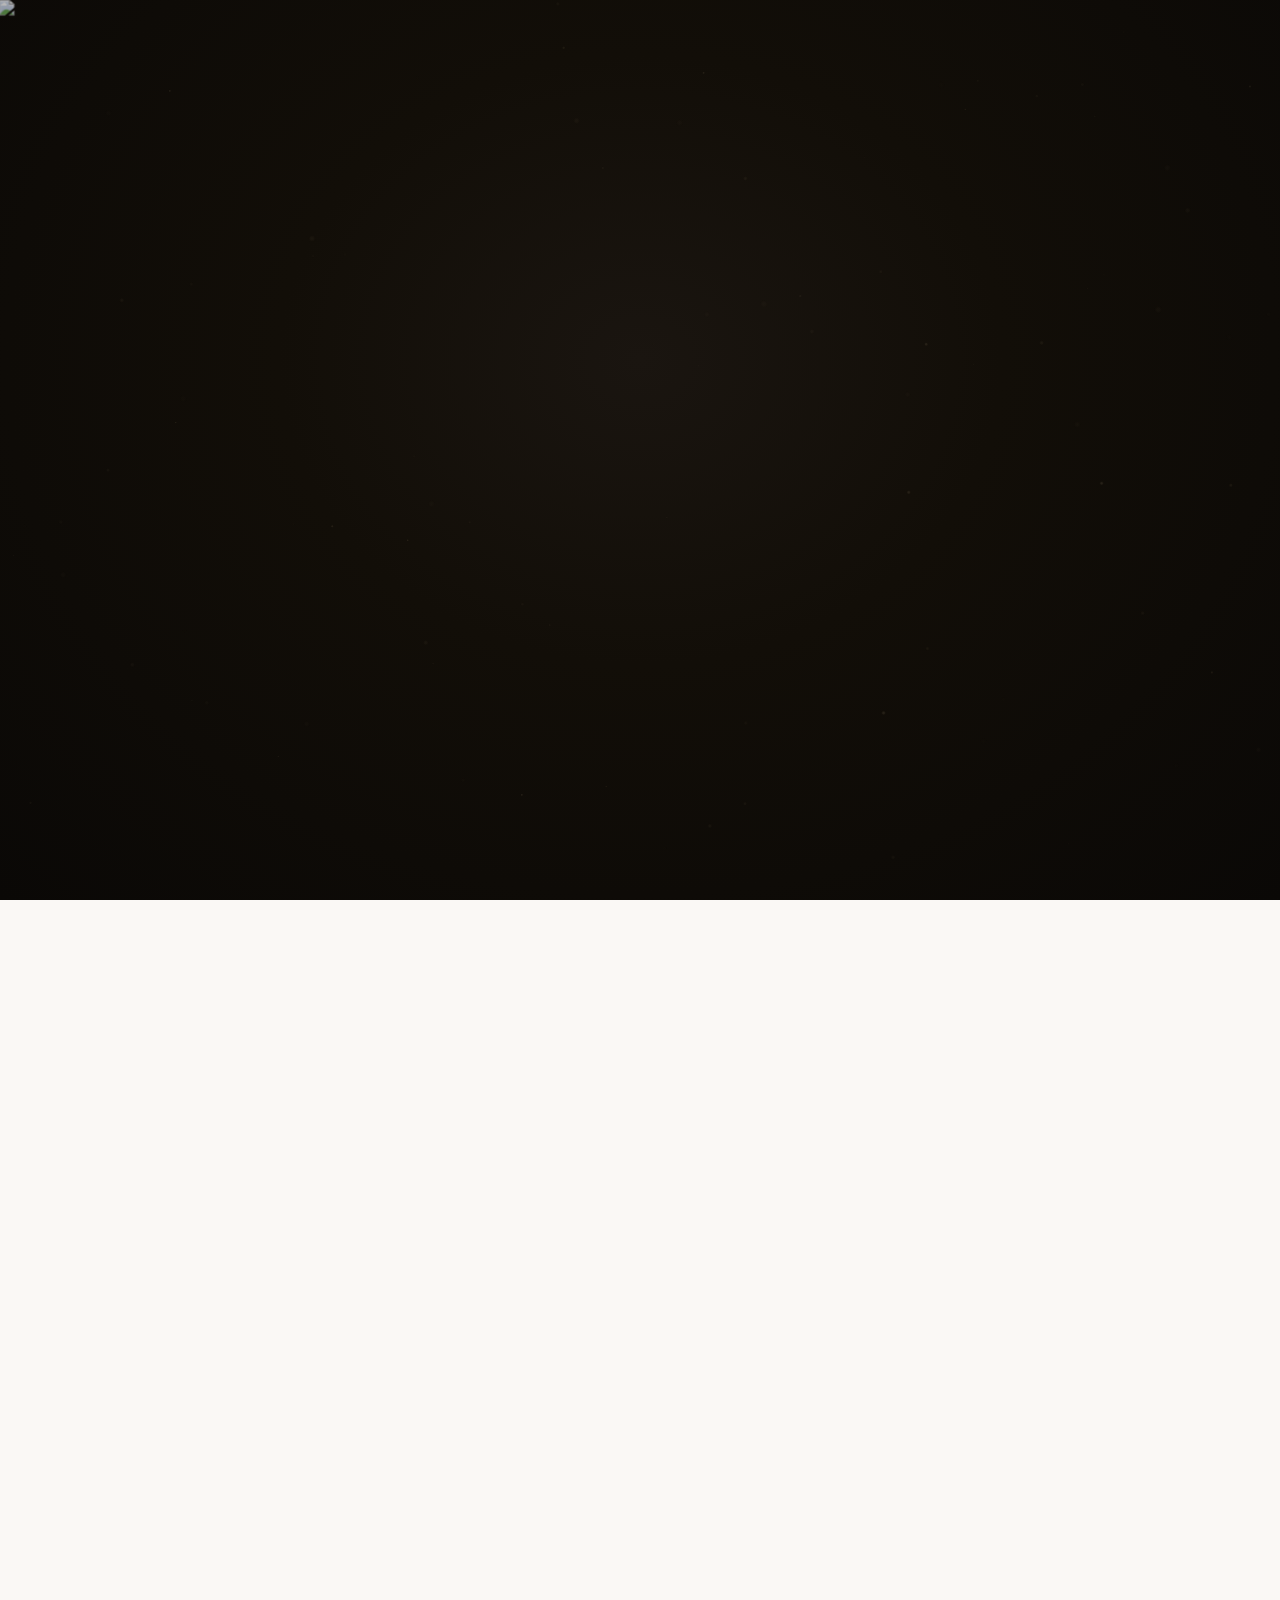
==== commit 2ef5cfa3: "Fix expired Spotify playlist link by removing session tokens The si= and pt= parameters are session-" ====
--- a/index.html
+++ b/index.html
@@ -165,7 +165,7 @@
         <div class="fiesta__qr">
           <img src="assets/qrcode-final.png" alt="QR Spotify" class="fiesta__qr-img">
         </div>
-        <a href="https://open.spotify.com/playlist/6xwxXEeLFj0UlWe9L6RPQ2?si=pH7RB2ECRJKkMrP7yIBusg&pt=0d346228aabaf6ab8ea50b5609360bf8"
+        <a href="https://open.spotify.com/playlist/6xwxXEeLFj0UlWe9L6RPQ2"
           class="btn btn--primary" id="btn-playlist" target="_blank" rel="noopener">Ir a la playlist</a>
       </div>
     </div>
